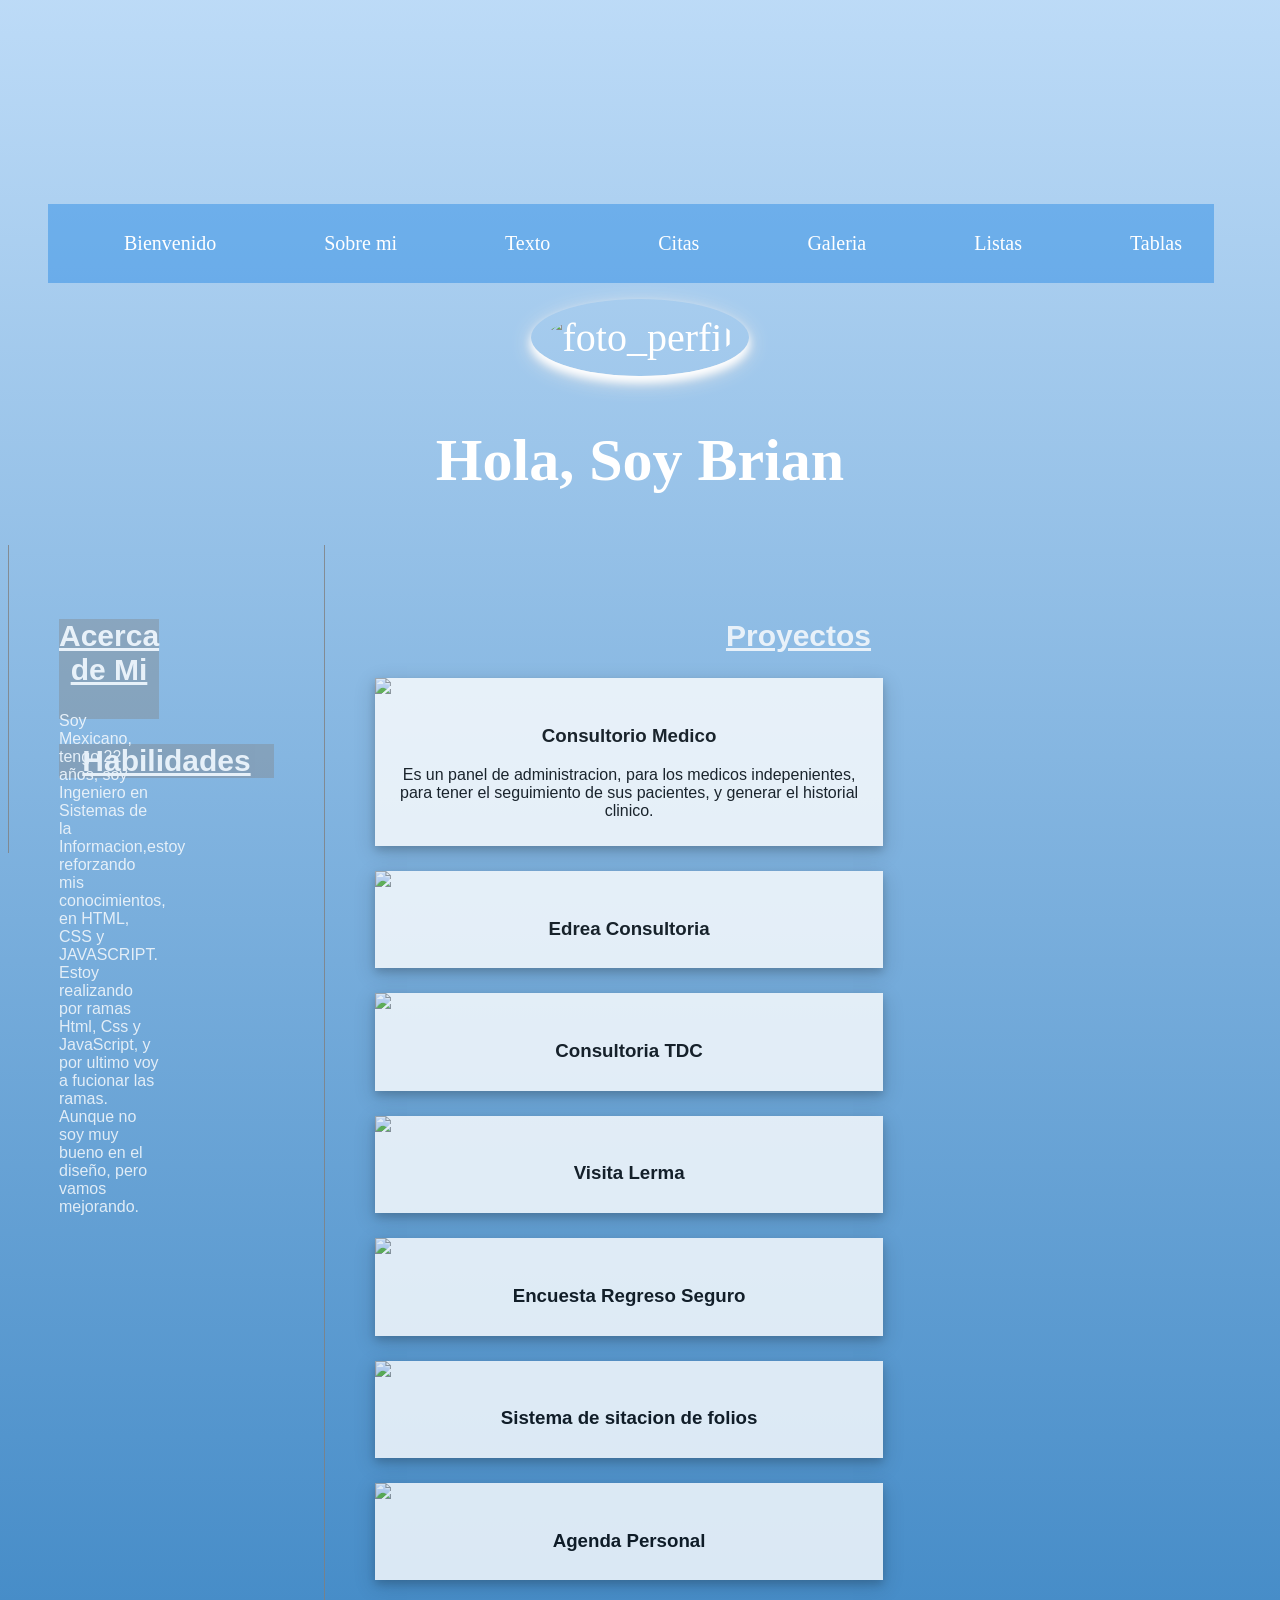
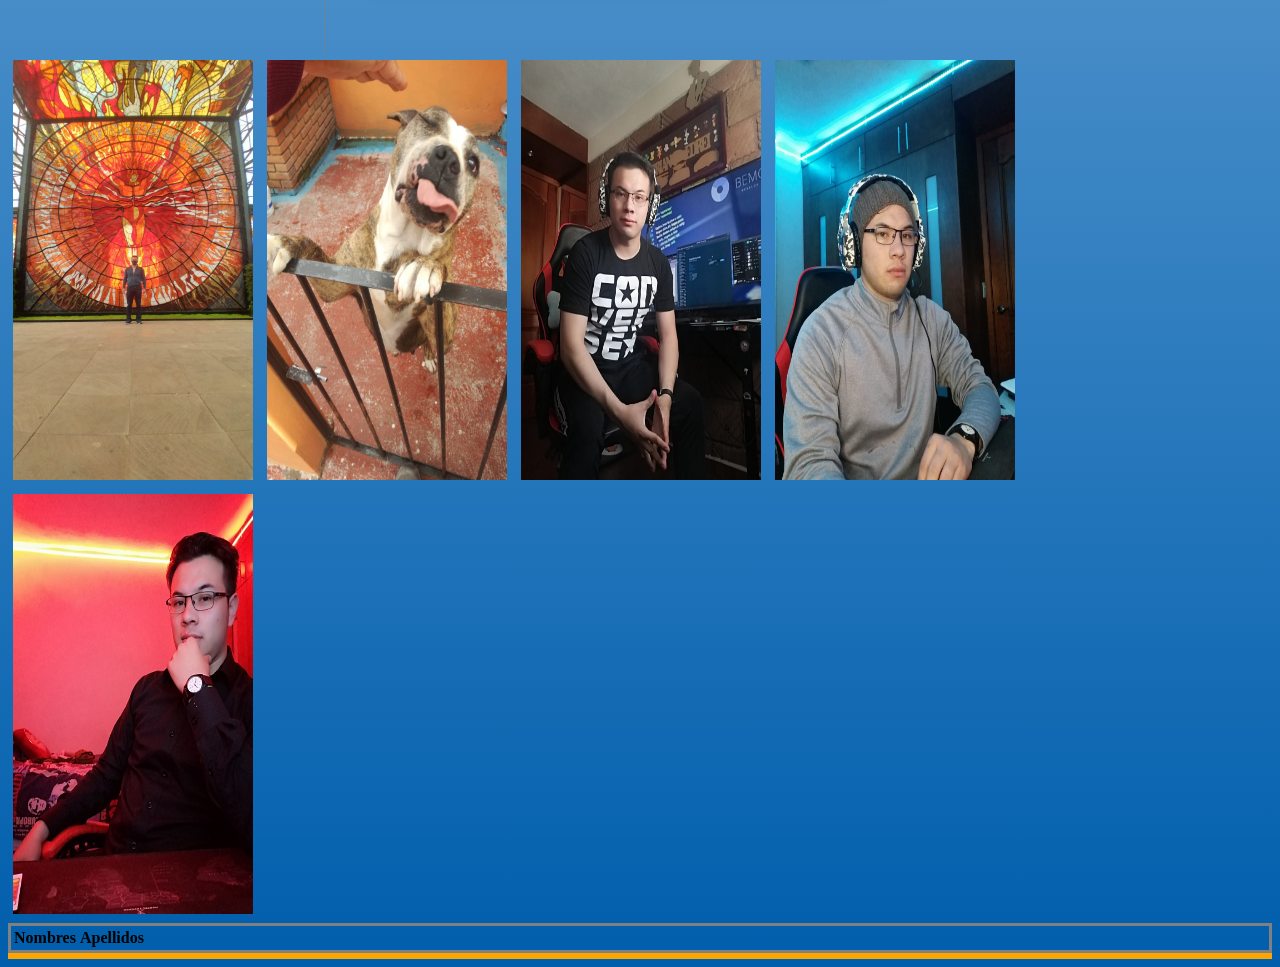
==== index.html @ 8f9a1159 "modificacion de los proyectos por tarjetas" ====
<!DOCTYPE html>
<html lang="en">
<head>
    <meta charset="UTF-8">
    <meta name="keywords" content="HTML,CSS,JAVASCRIPT">
    <meta name="description" content="Es un proyecto, aprendiendo lo basico HTML,CSS,JAVASCRIPT">
    <meta http-equiv="X-UA-Compatible" content="IE=edge">
    <meta name="viewport" content="width=device-width, initial-scale=1.0">
    <link rel="stylesheet" href="estilos.css">
    <title>Inicios</title>
</head>
<body>
    <header>
    </header>
    <nav>
        <ul class="topnav">
            <li id="seccion"><a href="">Bienvenido</a></li>
            <li id="seccion"><a href="">Sobre mi</a></li>
            <li id="seccion"><a href="">Texto</a></li>
            <li id="seccion"><a href="">Citas</a></li>
            <li id="seccion"><a href="">Galeria</a></li>
            <li id="seccion"><a href="">Listas</a></li>
            <li id="seccion"><a href="">Tablas</a></li>
        </ul>
    </nav>
    <section>
        <div id="presentacion">
            <div id="descripcion">
                <img id="foto_perfil"
                src="https://media-exp1.licdn.com/dms/image/D4E35AQFXETCKdfRd-w/profile-framedphoto-shrink_200_200/0/1637902619556?e=1638576000&v=beta&t=1J08J7ufnEj4Ez7zGL5DoGFSr22QAY9MkNNomFeUv2E" 
                alt="foto_perfil">
                <h1>Hola, Soy Brian</h1>
            </div>
        </div>
    </section>
    <article>
        <div id="columnas">
            <div id="col1">
                <div id="acercade">
                    <h2 id="titulo" >Acerca de Mi</h2>
                    <p>
                        Soy Mexicano, tengo 22 años,
                        soy Ingeniero en Sistemas de la Informacion,estoy reforzando
                        mis conocimientos, en HTML, CSS y JAVASCRIPT. <br>
                        Estoy realizando por ramas Html, Css y JavaScript, y por ultimo
                        voy a fucionar las ramas.<br>
                        Aunque no soy muy bueno en el diseño, pero vamos mejorando.
                    </p>
                </div>
                <div id="habilidades">
                    <h2 id="titulo">Habilidades</h2>
                    <p></p>
                </div>
            </div>
            <div id="col2">
                <h2 id="titulo" >Proyectos</h2>
                <div id="proyecto1">
                    <img id="consultorio" src="/img/Diseño sin título.png" alt="consultorio">
                    <div id="resumen">
                        <p>
                            <h3>Consultorio Medico</h3>
                            Es un panel de administracion, para los
                            medicos indepenientes, para tener el seguimiento
                            de sus pacientes, y generar el historial clinico.
                        </p>
                    </div>
                </div>
                <div id="proyecto2">
                    <img id="consultorio" src="/img/Diseño sin título.png" alt="consultorio">
                    <div id="resumen">
                        <h3>Edrea Consultoria</h3>
                    </div>
                </div>
                <div id="proyecto3">
                    <img id="consultorio" src="/img/Diseño sin título.png" alt="consultorio">
                    <div id="resumen">
                        <h3>Consultoria TDC</h3>
                    </div>
                </div>
                <div id="proyecto4">
                    <img id="consultorio" src="/img/Diseño sin título.png" alt="consultorio">
                    <div id="resumen">
                        <h3>Visita Lerma</h3>
                    </div>
                </div>
                <div id="proyecto5">
                    <img id="consultorio" src="/img/Diseño sin título.png" alt="consultorio">
                    <div id="resumen">
                        <h3>Encuesta Regreso Seguro</h3>
                    </div>
                </div>
                <div id="proyecto6">
                    <img id="consultorio" src="/img/Diseño sin título.png" alt="consultorio">
                    <div id="resumen">
                        <h3>Sistema de sitacion de folios</h3>
                    </div>
                </div>
                <div id="proyecto7">
                    <img id="consultorio" src="/img/Diseño sin título.png" alt="consultorio">
                    <div id="resumen">
                        <h3>Agenda Personal</h3>
                    </div>
                </div>
            </div>
        </div>
        <div id="galeria">
            <img id="foto1" src="/img/sol_toluca.jpg" alt="cosmovitral">
            <img id="foto2" src="/img/princes.jpg" alt="princess">
            <img id="foto3" src="/img/motivado.jpg" alt="motivado">
            <img id="foto4" src="/img/jugando.jpg" alt="jugando">
            <img id="foto5" src="/img/admirando.jpg" alt="admirado">
        </div>
    </article>
    <aside>
        <div id="tablas">
            <table>
                <thead>
                    <tr>
                        <th>Nombres</th>
                        <th>Apellidos</th>
                    </tr>
                </thead>
            </table>
        </div>
    </aside>
    <footer>
    </footer>
</body>
</html>
---- estilos.css ----
@media screen and (max-width:600px) {
    ul.topnav li.right,
    ul.topnav li {float: none;}
}

*{
    box-sizing: border-box;
}
body{
    background-image: linear-gradient(to bottom ,rgba(13, 123, 226, 0.274), rgb(0, 94, 172));
}
header{
    padding: 90px;
    background-image: url(/img/Logo_sin_fondo.png);
    background-repeat: no-repeat;
    background-position: center;
}
h2{
    font-size: 50px;
}
/**Inicio del Menu*/
nav{
}
ul{
    overflow: hidden;
}
#seccion,a{
    float: left;
    font-size:20px;
    display: block;
    color: white;
    text-align: center;
    padding: 14px 16px;
    text-decoration: none;
    position: relative;
    padding-left: 38px;
}
#seccion, a:hover{
    background-color:rgba(13, 123, 226, 0.4);
}
/**Fin del menu*/
/**Inicia Contenido*/
    /* Inicio Presentacion */
#foto_perfil{
    border-radius: 100%;
    padding: 15px;
    box-shadow: 0 6px 8px 0 #ffffff, 0 6px 20px 0 rgb(235, 233, 232);
    transition: width 800ms linear;
}
#descripcion{
    text-align: center;
    border-radius: 15px;
    font-size:40px;
    color: white;
}
/*Fin de Presentacion*/
article{
}
#columnas::after{
    content: "";
    clear: both;
    display: table;
}
#col1,#col2,#col3{
    font-family:Arial, Helvetica, sans-serif;
    border-left: 1px solid gray;
    color: white;
    float: left;
    padding: 50px;
    opacity: 80%;
    height:auto;
}
#col1{
    width:25%;
}
#acercade{
    width: 100px;
  height: 100px;
  background: red;
  transition: width 2s, height 4s;
}
#acercade:hover{
    width: 300px;
    height: 300px;
}
#acercade,#habilidades{
    background-color: rgba(128, 128, 128, 0.473);
}
#col2{
    background-color: transparent;
    width:75%;
}
#titulo{
    font-size:30px;
    text-align: center;
    text-decoration-line: underline;
}
#proyecto1,#proyecto2,#proyecto3,#proyecto4,#proyecto5,#proyecto6,#proyecto7{
    
    width:60%;
    background-color: white;
    box-shadow: 0 4px 8px 0 rgba(0, 0, 0, 0.2), 0 6px 20px 0 rgba(0, 0, 0, 0.19);
    margin-bottom: 25px;
}
#consultorio{
    width:100%;
}
#resumen{
    text-align:center;
    padding: 10px 20px;
    color:black;
}
#foto1, #foto2, #foto3, #foto4, #foto5{
    padding-top: 15px;
    height: 430px;
    padding: 5px;
    width:250px;
    left: 50px;
}
aside{
    border: 3px solid gray;
}

footer{
    border: 3px solid orange;
}
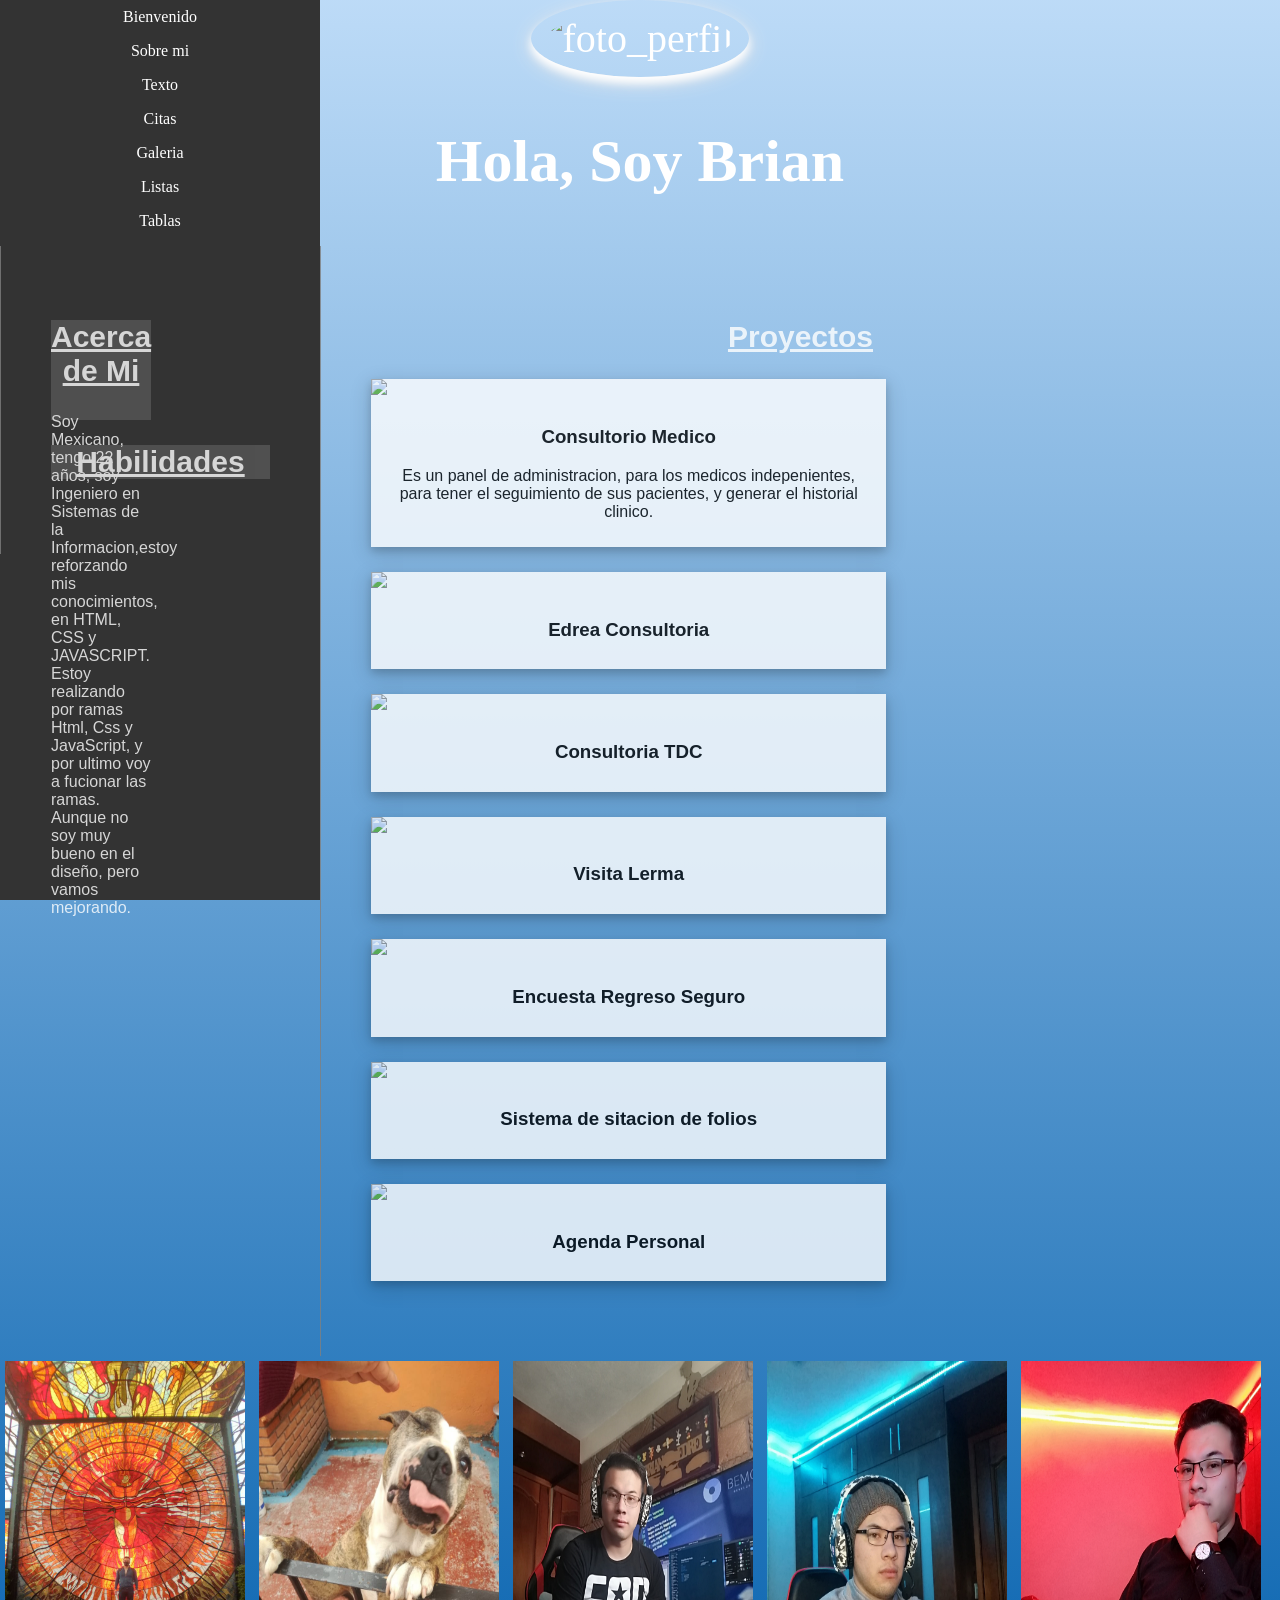
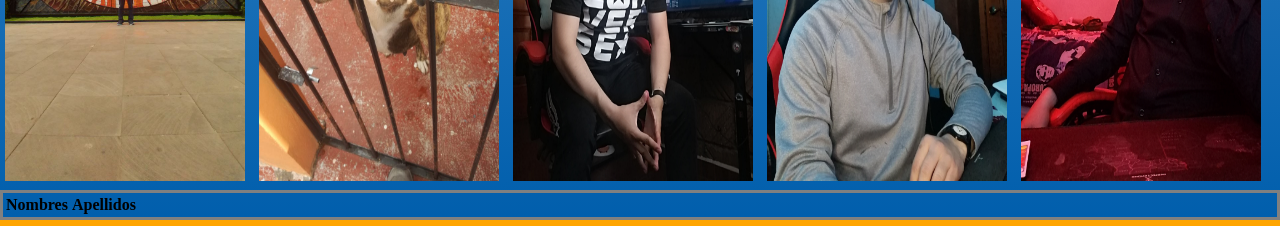
==== commit 23968d07: "completado css" ====
--- a/index.html
+++ b/index.html
@@ -10,10 +10,8 @@
     <title>Inicios</title>
 </head>
 <body>
-    <header>
-    </header>
     <nav>
-        <ul class="topnav">
+        <ul id="menu">
             <li id="seccion"><a href="">Bienvenido</a></li>
             <li id="seccion"><a href="">Sobre mi</a></li>
             <li id="seccion"><a href="">Texto</a></li>
--- a/estilos.css
+++ b/estilos.css
@@ -1,12 +1,8 @@
-@media screen and (max-width:600px) {
-    ul.topnav li.right,
-    ul.topnav li {float: none;}
-}
-
 *{
     box-sizing: border-box;
 }
 body{
+    margin: 0;
     background-image: linear-gradient(to bottom ,rgba(13, 123, 226, 0.274), rgb(0, 94, 172));
 }
 header{
@@ -19,24 +15,49 @@
     font-size: 50px;
 }
 /**Inicio del Menu*/
-nav{
+#menu{
+    list-style-type: none;
+    margin: 0;
+    padding: 0;
+    overflow: auto;
+    width:25%;
+    height: 100%;
+    position: fixed;
+    background-color:#333;
 }
-ul{
-    overflow: hidden;
-}
-#seccion,a{
-    float: left;
-    font-size:20px;
+
+#menu li a{
     display: block;
     color: white;
     text-align: center;
-    padding: 14px 16px;
+    padding: 8px 16px;
     text-decoration: none;
-    position: relative;
-    padding-left: 38px;
 }
-#seccion, a:hover{
-    background-color:rgba(13, 123, 226, 0.4);
+#menu li a:hover{
+    background-color: #111;
+}
+section article aside footer{
+    margin-left: 25%;
+    padding: 1px 16px;
+    height:1000px;
+}
+@media screen and (max-width:900px) {
+    #menu{
+        width:100%;
+        height:auto;
+        position: relative;
+    }
+    #menu li a{
+        float: left;
+        padding:15px;
+    }
+    section article aside footer{margin-left:0;}
+}
+@media  screen and (max-width:400px){
+    #menu li a{
+        text-align: center;
+        float:none;
+    }
 }
 /**Fin del menu*/
 /**Inicia Contenido*/
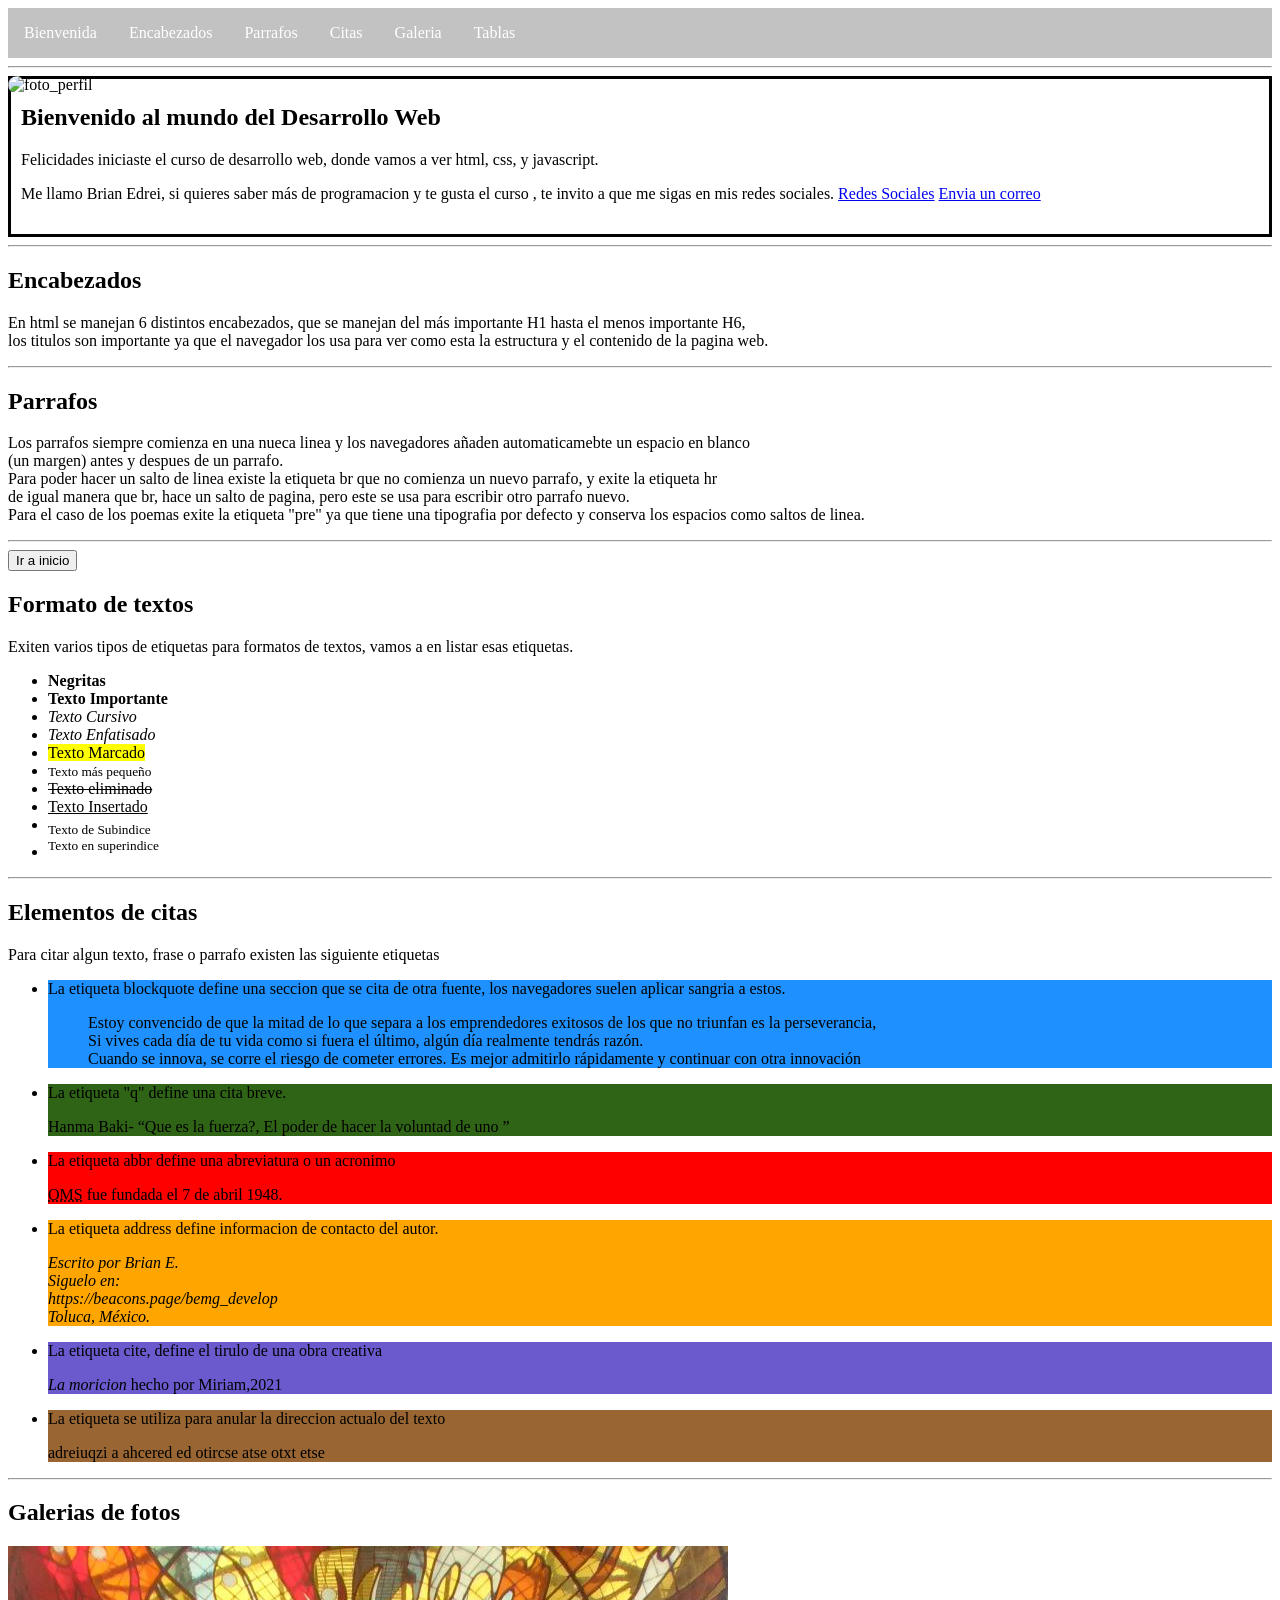
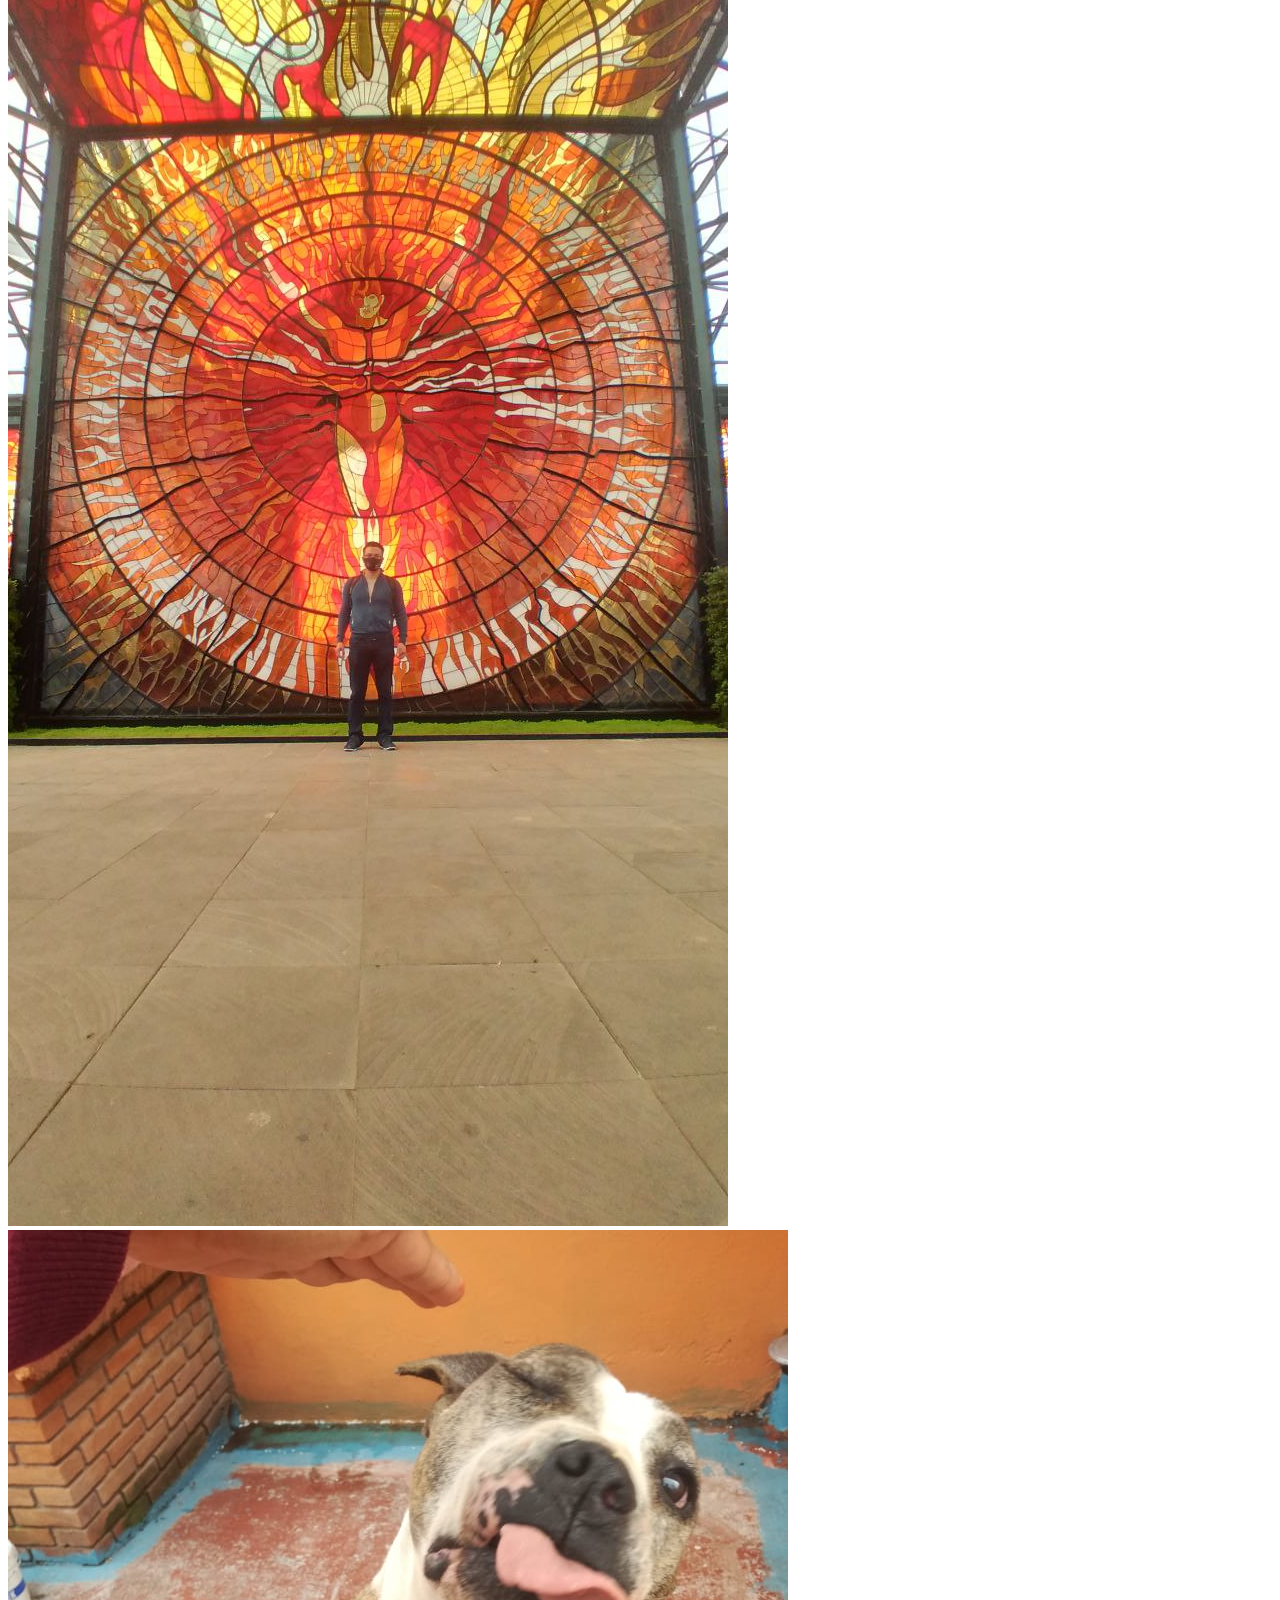
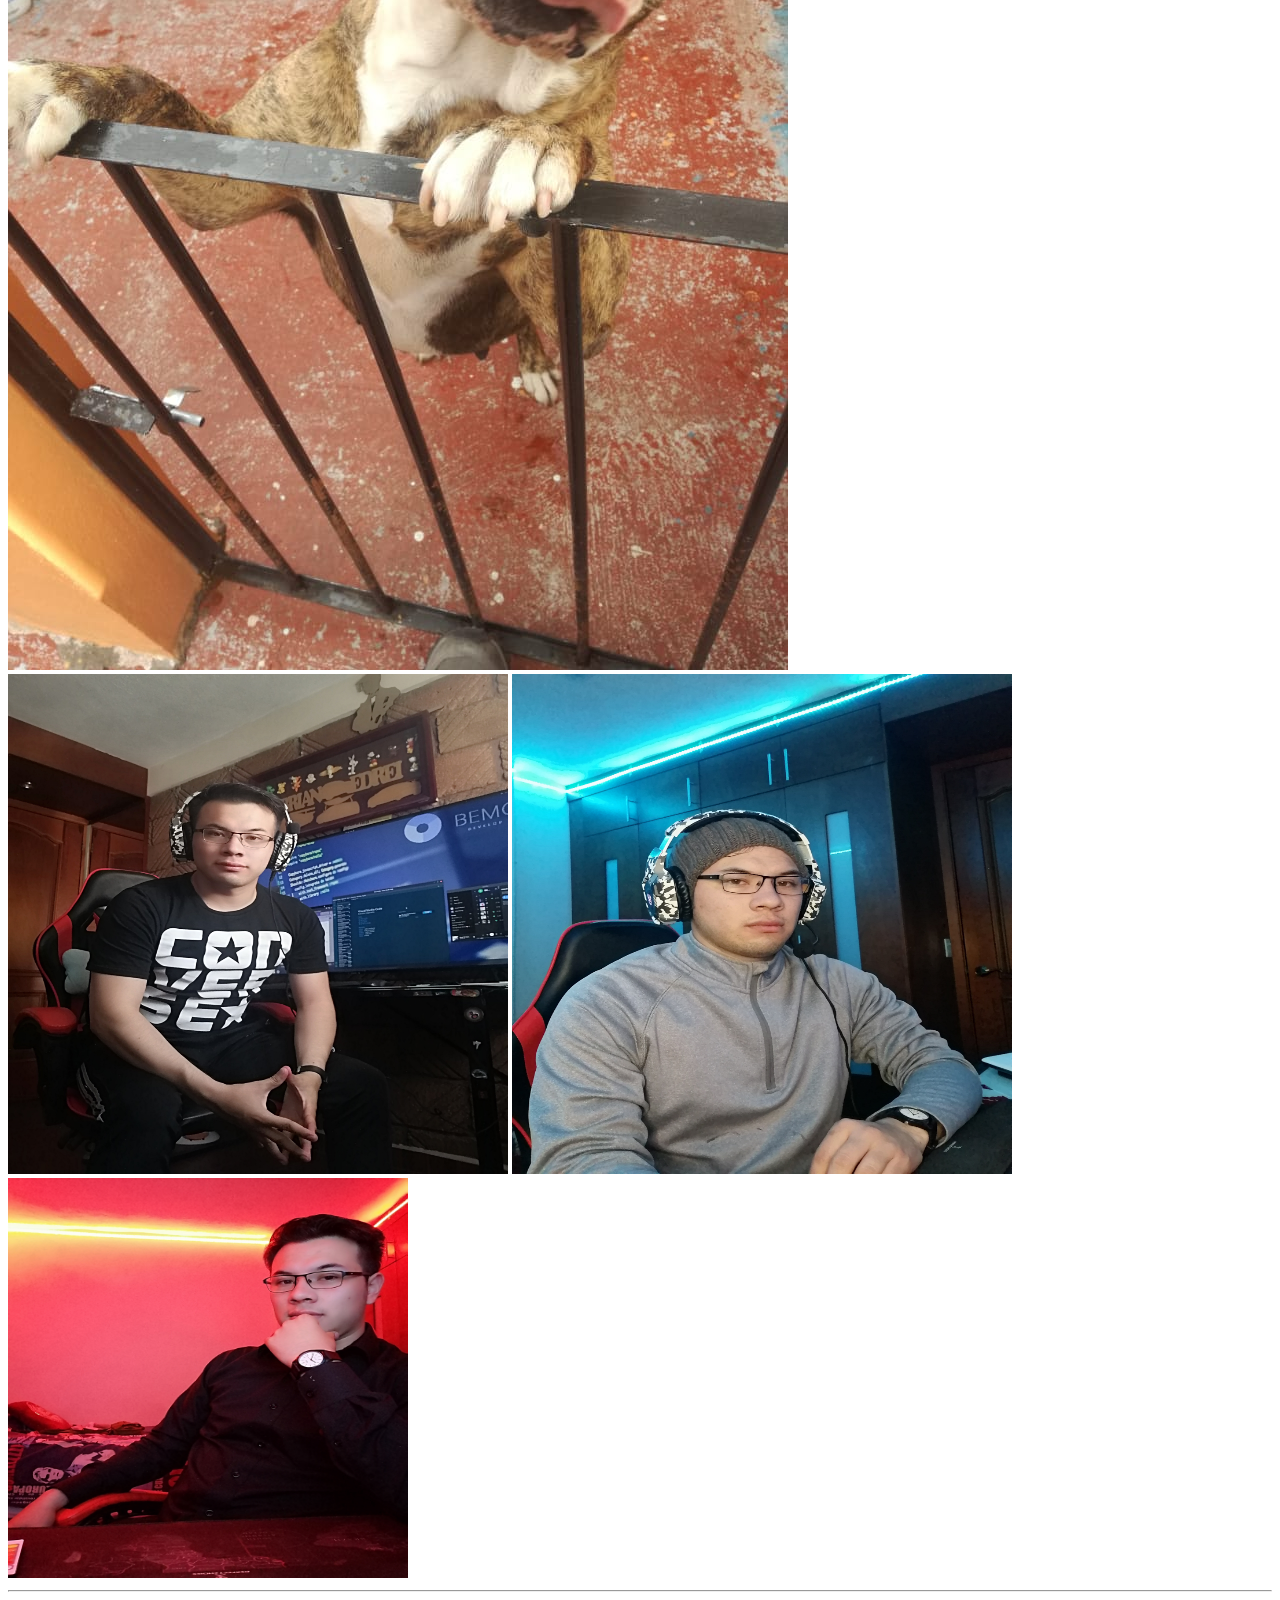
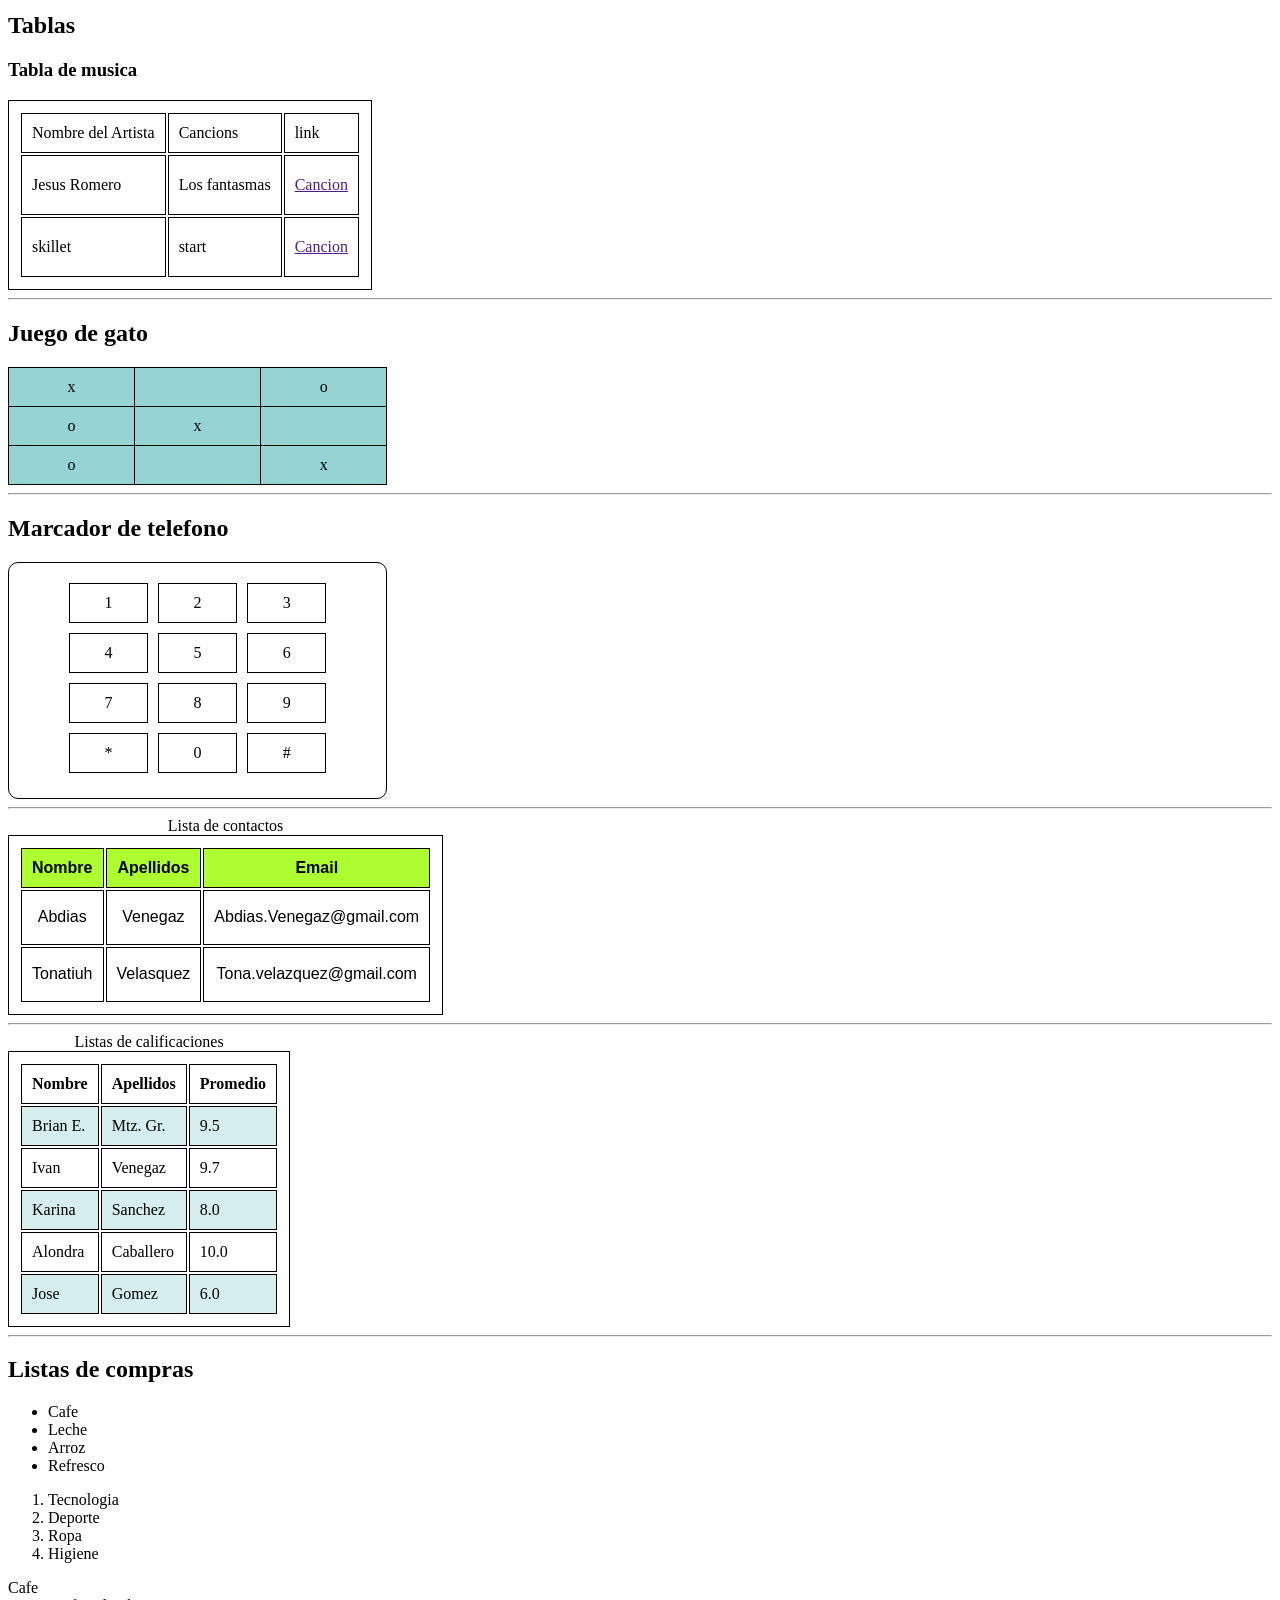
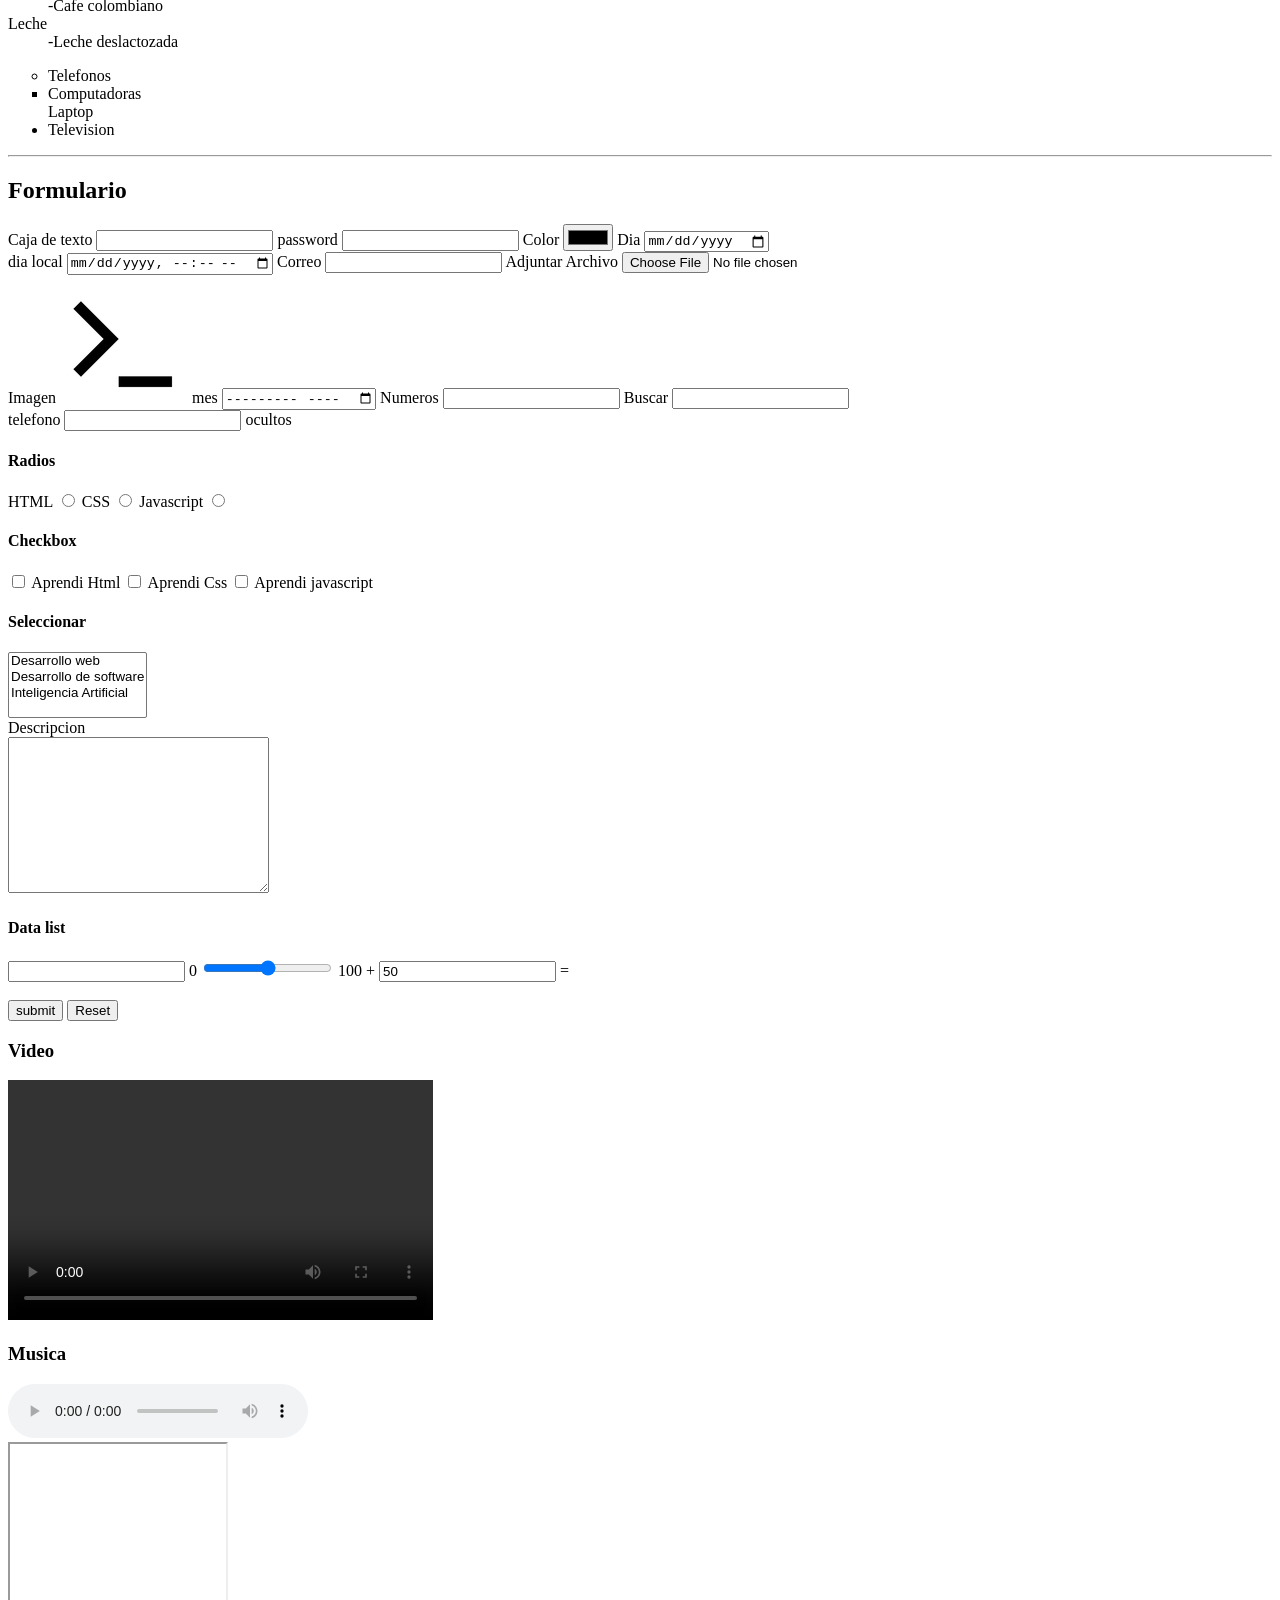
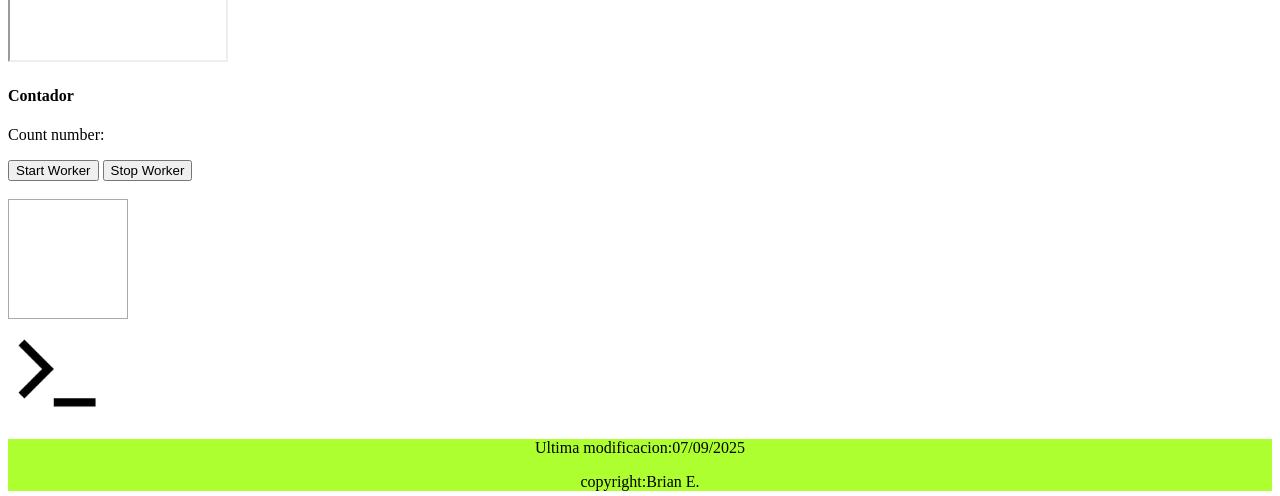
==== commit 316bae82: "prueba  de un nuevo comando  'git add -p' que lo que te hace es ir archivo por archivo que se modifi" ====
--- a/index.html
+++ b/index.html
@@ -1,127 +1,425 @@
 <!DOCTYPE html>
-<html lang="en">
+<html lang="es">
 <head>
     <meta charset="UTF-8">
-    <meta name="keywords" content="HTML,CSS,JAVASCRIPT">
-    <meta name="description" content="Es un proyecto, aprendiendo lo basico HTML,CSS,JAVASCRIPT">
+    <meta name="keywords" content="HTML, CSS, JAVASCRIPT, DESARROLLO WEB">
+    <meta name="description" content="Pagina Hecha usando w3school">
+    <meta name="author" content="Brian Edrei">
     <meta http-equiv="X-UA-Compatible" content="IE=edge">
     <meta name="viewport" content="width=device-width, initial-scale=1.0">
+    <link rel="icon" href="/img/terminal.ico">
     <link rel="stylesheet" href="estilos.css">
-    <title>Inicios</title>
+    <title>Tutorial de html</title>
+    <script>
+        function allowDrop(ev) {
+            ev.preventDefault();
+        }
+        function drag(ev) {
+            ev.dataTransfer.setData("text",ev.target.id);
+        }
+        function drop(ev) {
+            ev.preventDefault();
+            var data = ev.dataTransfer.getData("text");
+            ev.target.appendChild(document.getElementById(data))
+        }
+        var w;
+
+        function startWorker() {
+            if (typeof(Worker) !== "undefined") {
+                if (typeof(w) == "undefined") {
+                    w = new Worker("demo_worker.js");
+                }
+                w.onmessage = function (event) {
+                    document.getElementById("result").innerHTML = event.data;
+                };
+            }else{
+                document.getElementById("result").innerHTML = "Sorry! No web Worker support.";
+            }
+        }
+        function stopWorker(){
+            w.terminate();
+            w = undefined;
+        }
+    </script>
 </head>
 <body>
-    <nav>
-        <ul id="menu">
-            <li id="seccion"><a href="">Bienvenido</a></li>
-            <li id="seccion"><a href="">Sobre mi</a></li>
-            <li id="seccion"><a href="">Texto</a></li>
-            <li id="seccion"><a href="">Citas</a></li>
-            <li id="seccion"><a href="">Galeria</a></li>
-            <li id="seccion"><a href="">Listas</a></li>
-            <li id="seccion"><a href="">Tablas</a></li>
-        </ul>
-    </nav>
-    <section>
-        <div id="presentacion">
-            <div id="descripcion">
-                <img id="foto_perfil"
-                src="https://media-exp1.licdn.com/dms/image/D4E35AQFXETCKdfRd-w/profile-framedphoto-shrink_200_200/0/1637902619556?e=1638576000&v=beta&t=1J08J7ufnEj4Ez7zGL5DoGFSr22QAY9MkNNomFeUv2E" 
-                alt="foto_perfil">
-                <h1>Hola, Soy Brian</h1>
-            </div>
+    <header>
+        <nav>
+            <ul id="menu">
+                <li id="seccion"><a href="#bienvenida">Bienvenida</a></li>
+                <li id="seccion"><a href="#encabezado">Encabezados</a></li>
+                <li id="seccion"><a href="#parrafos">Parrafos</a></li>
+                <li id="seccion"><a href="#citas">Citas</a></li>
+                <li id="seccion"><a href="#galeria">Galeria</a></li>
+                <li id="seccion"><a href="#tablas">Tablas</a></li>
+            </ul>
+        </nav>
+        <hr>
+    </header>
+    <section id="presentacion">
+            <img src="https://media-exp1.licdn.com/dms/image/D4E35AQFXETCKdfRd-w/profile-framedphoto-shrink_200_200/0/1637902619556?e=1638064800&v=beta&t=4IVappPDAX8hZh-CXdLgr5EFEl3AzjaP7LD_GEKARz0"
+            alt="foto_perfil" id="foto_perfil">
+        <div id="sobreMi">
+            <h1 id="bienvenida">Bienvenido al mundo del Desarrollo Web</h1>
+            <p>
+                Felicidades iniciaste el curso de desarrollo web, donde vamos a ver html, css, y javascript.
+            </p>
+            <p>
+                Me llamo Brian Edrei, si quieres saber más de programacion y te gusta el curso , te invito a
+                que me sigas en mis redes sociales. <a href="https://beacons.page/bemg_develop">Redes Sociales</a>
+                <a href="mailto:al221711721@gmail.com" target="_blank">Envia un correo</a>
+            </p>
         </div>
+        <hr>
     </section>
-    <article>
-        <div id="columnas">
-            <div id="col1">
-                <div id="acercade">
-                    <h2 id="titulo" >Acerca de Mi</h2>
-                    <p>
-                        Soy Mexicano, tengo 22 años,
-                        soy Ingeniero en Sistemas de la Informacion,estoy reforzando
-                        mis conocimientos, en HTML, CSS y JAVASCRIPT. <br>
-                        Estoy realizando por ramas Html, Css y JavaScript, y por ultimo
-                        voy a fucionar las ramas.<br>
-                        Aunque no soy muy bueno en el diseño, pero vamos mejorando.
-                    </p>
-                </div>
-                <div id="habilidades">
-                    <h2 id="titulo">Habilidades</h2>
-                    <p></p>
-                </div>
-            </div>
-            <div id="col2">
-                <h2 id="titulo" >Proyectos</h2>
-                <div id="proyecto1">
-                    <img id="consultorio" src="/img/Diseño sin título.png" alt="consultorio">
-                    <div id="resumen">
-                        <p>
-                            <h3>Consultorio Medico</h3>
-                            Es un panel de administracion, para los
-                            medicos indepenientes, para tener el seguimiento
-                            de sus pacientes, y generar el historial clinico.
-                        </p>
-                    </div>
-                </div>
-                <div id="proyecto2">
-                    <img id="consultorio" src="/img/Diseño sin título.png" alt="consultorio">
-                    <div id="resumen">
-                        <h3>Edrea Consultoria</h3>
-                    </div>
-                </div>
-                <div id="proyecto3">
-                    <img id="consultorio" src="/img/Diseño sin título.png" alt="consultorio">
-                    <div id="resumen">
-                        <h3>Consultoria TDC</h3>
-                    </div>
-                </div>
-                <div id="proyecto4">
-                    <img id="consultorio" src="/img/Diseño sin título.png" alt="consultorio">
-                    <div id="resumen">
-                        <h3>Visita Lerma</h3>
-                    </div>
-                </div>
-                <div id="proyecto5">
-                    <img id="consultorio" src="/img/Diseño sin título.png" alt="consultorio">
-                    <div id="resumen">
-                        <h3>Encuesta Regreso Seguro</h3>
-                    </div>
-                </div>
-                <div id="proyecto6">
-                    <img id="consultorio" src="/img/Diseño sin título.png" alt="consultorio">
-                    <div id="resumen">
-                        <h3>Sistema de sitacion de folios</h3>
-                    </div>
-                </div>
-                <div id="proyecto7">
-                    <img id="consultorio" src="/img/Diseño sin título.png" alt="consultorio">
-                    <div id="resumen">
-                        <h3>Agenda Personal</h3>
-                    </div>
-                </div>
-            </div>
+    <section id="">
+        <h2 id="encabezado">Encabezados</h2>
+        <p>
+            En html se manejan 6 distintos encabezados, que se manejan del más importante H1 hasta el menos importante H6,<br>
+            los titulos son importante ya que el navegador los usa para ver como esta la estructura y el contenido de la pagina web.
+        </p>
+        <hr>
+        <h2 id="parrafos">Parrafos</h2>
+        <p>
+            Los parrafos siempre comienza en una nueca linea y los navegadores añaden automaticamebte un espacio en blanco <br>
+            (un margen) antes y despues de un parrafo. <br>
+            Para poder hacer un salto de linea existe la etiqueta br  que no comienza un nuevo parrafo, y exite la etiqueta hr <br>
+            de igual manera que br, hace un salto de pagina, pero este se usa para escribir otro parrafo nuevo. <br>
+            Para el caso de los poemas exite la etiqueta "pre" ya que tiene una tipografia por defecto y conserva los espacios como
+            saltos de linea.
+        </p>
+        <hr>
+        <a href=""><button>Ir a inicio</button></a>
+    </section>
+    <h2 id="formatos">Formato de textos</h2>
+    <p>Exiten varios tipos de etiquetas para formatos de textos, vamos a en listar esas etiquetas.</p>
+    <ul>
+        <li>
+            <b>Negritas</b>
+        </li>
+        <li>
+            <strong>Texto Importante</strong>
+        </li>
+        <li>
+            <i>Texto Cursivo</i>
+        </li>
+        <li>
+            <em>Texto Enfatisado</em>
+        </li>
+        <li>
+            <mark>Texto Marcado</mark>
+        </li>
+        <li>
+            <small>Texto más pequeño</small>
+        </li>
+        <li>
+            <del>Texto eliminado </del>
+        </li>
+        <li>
+            <ins>Texto Insertado</ins>
+        </li>
+        <li>
+            <sub>Texto de Subindice</sub>
+        </li>
+        <li>
+            <sup>Texto en superindice</sup>
+        </li>
+    </ul>
+    <hr>
+    <h2 id="citas">Elementos de citas</h2>
+        <p>Para citar algun texto, frase o parrafo existen las siguiente etiquetas</p>
+    <ul>
+        <li style="background-color: dodgerblue;">
+            <p>La etiqueta blockquote define una seccion que se cita de otra fuente, los navegadores suelen aplicar sangria a estos.</p>
+            <blockquote cite="https://www.universia.net/mx/actualidad/empleo/10-frases-inspiradoras-steve-jobs-1132052.html">
+                Estoy convencido de que la mitad de lo que separa a los emprendedores exitosos de los que no triunfan es la perseverancia,<br>
+                Si vives cada día de tu vida como si fuera el último, algún día realmente tendrás razón. <br>
+                Cuando se innova, se corre el riesgo de cometer errores. Es mejor admitirlo rápidamente y continuar con otra innovación
+            </blockquote>
+        </li>
+        <li style="background-color: rgb(47, 99, 22);">
+            <p>
+                La etiqueta "q" define una cita breve.
+            </p>
+            <p>
+                Hanma Baki-
+                <q>Que es la fuerza?, El poder de hacer la voluntad de uno
+                </q>
+            </p>
+        </li>
+        <li style="background-color: rgb(255, 0, 0);">
+            <p>La etiqueta abbr define una abreviatura o un acronimo</p>
+            <p><abbr title="Organizacion Mundial de la Salud">OMS</abbr> fue fundada el 7 de abril 1948.</p>
+        </li>
+        <li style="background-color:#ffa500;">
+            <p>La etiqueta address define informacion de contacto del autor.</p>
+            <address>
+                Escrito por Brian E.<br>
+                Siguelo en: <br>
+                https://beacons.page/bemg_develop<br>
+                Toluca, México.
+            </address>
+        </li>
+        <li style="background-color: #6a5acd;">
+            <p>La etiqueta cite, define el tirulo de una obra creativa</p>
+            <p>
+                <cite>La  moricion</cite> hecho por Miriam,2021
+            </p>
+        </li>
+        <li style="background-color: hsl(750, 50%, 40%);" >
+            <p>La etiqueta se utiliza para anular la direccion actualo del texto</p>
+            <bdo dir="rtl">este txto esta escrito de derecha a izquierda</bdo>
+        </li>
+    </ul>
+    <hr>
+    <h2 id="galeria">Galerias de fotos</h2>
+    <img src="/img/sol_toluca.jpg" alt="cosmovitral">
+    <img src="/img/princes.jpg" alt="princess">
+    <img src="/img/motivado.jpg" alt="motivado" style="width:500px; height:500px;">
+    <img src="/img/jugando.jpg" alt="jugando" width="500" height="500">
+    <img id="admirando" src="/img/admirando.jpg" alt="admirando" >
+    <hr>
+    <h2 id="tablas">Tablas</h2>
+        <h3>Tabla de musica</h3>
+        <table>
+            <thead>
+                <tr>
+                    <td>Nombre del Artista</td>
+                    <td>Cancions</td>
+                    <td>link</td>
+                </tr>
+            </thead>
+            <tbody>
+                <tr id="datos">
+                    <td>Jesus Romero</td>
+                    <td>Los fantasmas</td>
+                    <td><a href="">Cancion</a></td>
+                </tr>
+                <tr id="datos">
+                    <td>skillet</td>
+                    <td>start</td>
+                    <td><a href="">Cancion</a></td>
+                </tr>
+            </tbody>
+        </table>
+    <hr>
+    <h2>Juego de gato</h2>
+    <table id="gato" width="30%">
+        <tr id="circulo" width="20%">
+            <td>x</td>
+            <td></td>
+            <td>o</td>
+        </tr>
+        <tr id="circulo">
+            <td>o</td>
+            <td>x</td>
+            <td></td>
+        </tr>
+        <tr id="circulo">
+            <td>o</td>
+            <td></td>
+            <td>x</td>
+        </tr>
+    </table>
+    <hr>
+    <h2>Marcador de telefono</h2>
+    <table id="marcador">
+        <tr id="numeros">
+            <td>1</td>
+            <td>2</td>
+            <td>3</td>
+        </tr>
+        <tr id="numeros">
+            <td>4</td>
+            <td>5</td>
+            <td>6</td>
+        </tr>
+        <tr id="numeros">
+            <td>7</td>
+            <td>8</td>
+            <td>9</td>
+        </tr>
+        <tr id="numeros">
+            <td>*</td>
+            <td>0</td>
+            <td>#</td>
+        </tr>
+    </table>
+    <hr>
+    <table>
+        <caption>Lista de contactos</caption>
+        <tr id="titulos">
+            <th>Nombre</th>
+            <th>Apellidos</th>
+            <th>Email</th>
+        </tr>
+        <tr id="nombres">
+            <td>Abdias</td>
+            <td>Venegaz</td>
+            <td>Abdias.Venegaz@gmail.com</td>
+        </tr>
+        <tr id="nombres">
+            <td>Tonatiuh</td>
+            <td>Velasquez</td>
+            <td>Tona.velazquez@gmail.com</td>
+        </tr>
+    </table>
+    <hr>
+    <table>
+        <caption>Listas de calificaciones</caption>
+        <tr>
+            <th>Nombre</th>
+            <th>Apellidos</th>
+            <th>Promedio</th>
+        </tr>
+        <tr id="alumnos">
+            <td>Brian E.</td>
+            <td>Mtz. Gr.</td>
+            <td>9.5</td>
+        </tr>
+        <tr id="alumnos">
+            <td>Ivan</td>
+            <td>Venegaz</td>
+            <td>9.7</td>
+        </tr>
+        <tr id="alumnos">
+            <td>Karina</td>
+            <td>Sanchez</td>
+            <td>8.0</td>
+        </tr>
+        <tr id="alumnos">
+            <td>Alondra</td>
+            <td>Caballero</td>
+            <td>10.0</td>
+        </tr>
+        <tr id="alumnos">
+            <td>Jose</td>
+            <td>Gomez</td>
+            <td>6.0</td>
+        </tr>
+    </table>
+    <hr>
+    <h2>Listas de compras</h2>
+    <ul>
+        <li>Cafe</li>
+        <li>Leche</li>
+        <li>Arroz</li>
+        <li>Refresco</li>
+    </ul>
+    <ol>
+        <li>Tecnologia</li>
+        <li>Deporte</li>
+        <li>Ropa</li>
+        <li>Higiene</li>
+    </ol>
+    <dl>
+        <dt>Cafe</dt>
+        <dd> -Cafe colombiano</dd>
+        <dt>Leche</dt>
+        <dd> -Leche deslactozada</dd>
+    </dl>
+    <ul>
+        <li style="list-style-type: circle;">Telefonos</li>
+        <li style="list-style-type: square;">Computadoras</li>
+        <li style="list-style-type: none;">Laptop</li>
+        <li>Television</li>
+    </ul>
+    <hr>
+        <h2>Formulario</h2>
+        <form action="">
+            <label for="texto">Caja de texto</label>
+            <input  id="texto" type="text" autocomplete="on">
+            <label for="password">password</label>
+            <input type="password"  id="password">
+            <label for="color">Color</label>
+            <input type="color" id="color">
+            <label for="dia">Dia</label>
+            <input type="date" id="dia"><br>
+            <label for="dia_local">dia local</label>
+            <input type="datetime-local" id="dia_local">
+            <label for="email">Correo</label>
+            <input type="email" id="email">
+            <label for="file">Adjuntar Archivo</label>
+            <input type="file" id="file"><br>
+            <label for="imagen">Imagen</label>
+            <input type="image" src="/img/terminal.ico" alt="">
+            <label for="mes">mes</label>
+            <input type="month" id="mes">
+            <label for="number">Numeros</label>
+            <input type="number" id="number">
+            <label for="busca">Buscar</label>
+            <input type="search" id="busca"><br>
+            <label for="tel">telefono</label>
+            <input type="tel" id="tel">
+            <label for="hide">ocultos</label>
+            <input type="hidden" id="hidden">
+            <h4>Radios</h4>
+            <label for="html">HTML</label>
+            <input id="html" type="radio">
+            <label for="css">CSS</label>
+            <input id="css" type="radio">
+            <label for="javascript">Javascript</label>
+            <input id="javascript" type="radio">
+            <h4>Checkbox</h4>
+            <input type="checkbox" id="Aphtml">
+            <label for="Aphtml">Aprendi Html</label>
+            <input type="checkbox" id="Apcss">
+            <label for="Apcss">Aprendi Css</label>
+            <input type="checkbox" id="Apjavascript">
+            <label for="Apjavascript">Aprendi javascript </label><br>
+            <h4 for="trabajo">Seleccionar</h4>
+            <select id="trabajo" multiple>
+                <option>Desarrollo web</option>
+                <option>Desarrollo de software</option>
+                <option>Inteligencia Artificial</option>
+            </select><br>
+            <label for="descripcion">Descripcion</label><br>
+            <textarea id="descripcion" cols="30" rows="10"></textarea><br>
+            <h4>Data list</h4>
+            <input list="browsers" name="browser">
+            <datalist id="browsers">
+                <option value="Internet Explorer">
+                <option value="Firefox">
+                <option value="Chrome">
+                <option value="Opera">
+                <option value="Safari">
+            </datalist>
+            0
+            <input type="range" name="a" id="a" value="50">
+            100 +
+            <input type="number" name="b" id="b" value="50">
+            =
+            <output name="x" for="a b"></output>
+            <br><br>
+            <input type="submit" value="submit">
+            <input type="reset">
+        </form>
+        <div id="multimedia">
+            <h3>Video</h3>
+            <video width="425"height="240" controls>
+                <source src="/video/bienvenido.mp4" type="video/mp4">
+            </video><br>
+            <h3>Musica</h3>
+            <audio controls>
+                <source src="/audio/Eminem Ft. T.I. - That's All She Wrote (feat. Eminem) (www.setbeat.com).mp3" type=audio/mp3>
+            </audio><br>
+            <iframe width="220" height="220"
+            src="https://www.youtube.com/watch?v=GpEGZVhvcTI"></iframe>
         </div>
-        <div id="galeria">
-            <img id="foto1" src="/img/sol_toluca.jpg" alt="cosmovitral">
-            <img id="foto2" src="/img/princes.jpg" alt="princess">
-            <img id="foto3" src="/img/motivado.jpg" alt="motivado">
-            <img id="foto4" src="/img/jugando.jpg" alt="jugando">
-            <img id="foto5" src="/img/admirando.jpg" alt="admirado">
+        <div id="Contador">
+            <h4>Contador</h4>
+            <p>Count number: <output id="result"></output></p>
+            <button onclick="startWorker()">Start Worker</button>
+            <button onclick="stopWorker()">Stop Worker</button>
+        </div><br>
+        <div>
+            <div id="div1" ondrop="drop(event)" ondragover="allowDrop(event)"></div>
+            <img src="/img/terminal.ico" id="drag1" draggable="true"
+            ondragstart="drag(event)" width="100" height="100"></img>
         </div>
-    </article>
-    <aside>
-        <div id="tablas">
-            <table>
-                <thead>
-                    <tr>
-                        <th>Nombres</th>
-                        <th>Apellidos</th>
-                    </tr>
-                </thead>
-            </table>
-        </div>
-    </aside>
     <footer>
+	<p>Ultima modificacion:07/09/2025</p>
+        copyright:Brian E.
     </footer>
 </body>
-</html>+</html>
--- a/estilos.css
+++ b/estilos.css
@@ -1,147 +1,96 @@
+@media (max-with: 600px) {
+    section{
+        -webkit-flex-direction: column;
+        flex-direction: column;
+    }
+}
 *{
     box-sizing: border-box;
 }
-body{
-    margin: 0;
-    background-image: linear-gradient(to bottom ,rgba(13, 123, 226, 0.274), rgb(0, 94, 172));
-}
-header{
-    padding: 90px;
-    background-image: url(/img/Logo_sin_fondo.png);
-    background-repeat: no-repeat;
-    background-position: center;
-}
-h2{
-    font-size: 50px;
-}
-/**Inicio del Menu*/
 #menu{
-    list-style-type: none;
+    list-style: none;
     margin: 0;
     padding: 0;
-    overflow: auto;
-    width:25%;
-    height: 100%;
-    position: fixed;
-    background-color:#333;
+    overflow: hidden;
+    background-color:#6666;
 }
-
-#menu li a{
+#seccion{
+    float:left;
+}
+#seccion a{
     display: block;
     color: white;
     text-align: center;
-    padding: 8px 16px;
+    padding:16px;
     text-decoration: none;
 }
-#menu li a:hover{
-    background-color: #111;
+#seccion a:hover{
+    background-color: greenyellow;
 }
-section article aside footer{
-    margin-left: 25%;
-    padding: 1px 16px;
-    height:1000px;
+#foto_perfil{
+    width:170px;
+    border-radius: 100px;
+    float:left;
 }
-@media screen and (max-width:900px) {
-    #menu{
-        width:100%;
-        height:auto;
-        position: relative;
-    }
-    #menu li a{
-        float: left;
-        padding:15px;
-    }
-    section article aside footer{margin-left:0;}
+#sobreMi{
+    border: 3px solid black;
+    padding-top: 5px;
+    padding-bottom: 15px;
+    padding-left: 10px;
+    padding-right: 20px;
 }
-@media  screen and (max-width:400px){
-    #menu li a{
-        text-align: center;
-        float:none;
-    }
+#admirando{
+    width: 400px;
+    height: 400px;
 }
-/**Fin del menu*/
-/**Inicia Contenido*/
-    /* Inicio Presentacion */
-#foto_perfil{
-    border-radius: 100%;
-    padding: 15px;
-    box-shadow: 0 6px 8px 0 #ffffff, 0 6px 20px 0 rgb(235, 233, 232);
-    transition: width 800ms linear;
+table,th,td{
+    border:1px solid black;
+    padding:10px;
 }
-#descripcion{
+#datos{
+    height:60px
+}
+#gato{
+    border: 1px solid black;
+    border-collapse: collapse;
+}
+#circulo{
+    background-color: #96D4D4;
     text-align: center;
-    border-radius: 15px;
-    font-size:40px;
-    color: white;
 }
-/*Fin de Presentacion*/
-article{
+#marcador,#numeros{
+    border: 1px solid black;
+    border-radius: 10px;
+    width: 30%;
+    height: 20%;
+    text-align:center;
+    padding-top:10px;
+    padding-bottom:15px;
+    padding-left: 50px;
+    padding-right:50px;
+    border-spacing: 10px;
 }
-#columnas::after{
-    content: "";
-    clear: both;
-    display: table;
+#titulos{
+    border: 1px solid black;
+    font-family: Verdana, Geneva, Tahoma, sans-serif;
+    background-color: greenyellow;
 }
-#col1,#col2,#col3{
-    font-family:Arial, Helvetica, sans-serif;
-    border-left: 1px solid gray;
-    color: white;
-    float: left;
-    padding: 50px;
-    opacity: 80%;
-    height:auto;
+#nombres{
+    font-family:'Lucida Sans', 'Lucida Sans Regular', 'Lucida Grande', 'Lucida Sans Unicode', Geneva, Verdana, sans-serif;
+    width: 55px;
+    height: 55px;
+    text-align: center;
 }
-#col1{
-    width:25%;
+#alumnos:nth-child(even){
+    background-color:#D6EEEE;
 }
-#acercade{
-    width: 100px;
-  height: 100px;
-  background: red;
-  transition: width 2s, height 4s;
+#div1{
+    width: 120px;
+    height: 120px;
+    padding:10px;
+    border:1px solid #aaaaaa
 }
-#acercade:hover{
-    width: 300px;
-    height: 300px;
+footer{
+    background-color:greenyellow;
+    text-align:center;
 }
-#acercade,#habilidades{
-    background-color: rgba(128, 128, 128, 0.473);
-}
-#col2{
-    background-color: transparent;
-    width:75%;
-}
-#titulo{
-    font-size:30px;
-    text-align: center;
-    text-decoration-line: underline;
-}
-#proyecto1,#proyecto2,#proyecto3,#proyecto4,#proyecto5,#proyecto6,#proyecto7{
-    
-    width:60%;
-    background-color: white;
-    box-shadow: 0 4px 8px 0 rgba(0, 0, 0, 0.2), 0 6px 20px 0 rgba(0, 0, 0, 0.19);
-    margin-bottom: 25px;
-}
-#consultorio{
-    width:100%;
-}
-#resumen{
-    text-align:center;
-    padding: 10px 20px;
-    color:black;
-}
-#foto1, #foto2, #foto3, #foto4, #foto5{
-    padding-top: 15px;
-    height: 430px;
-    padding: 5px;
-    width:250px;
-    left: 50px;
-}
-aside{
-    border: 3px solid gray;
-}
-
-footer{
-    border: 3px solid orange;
-}
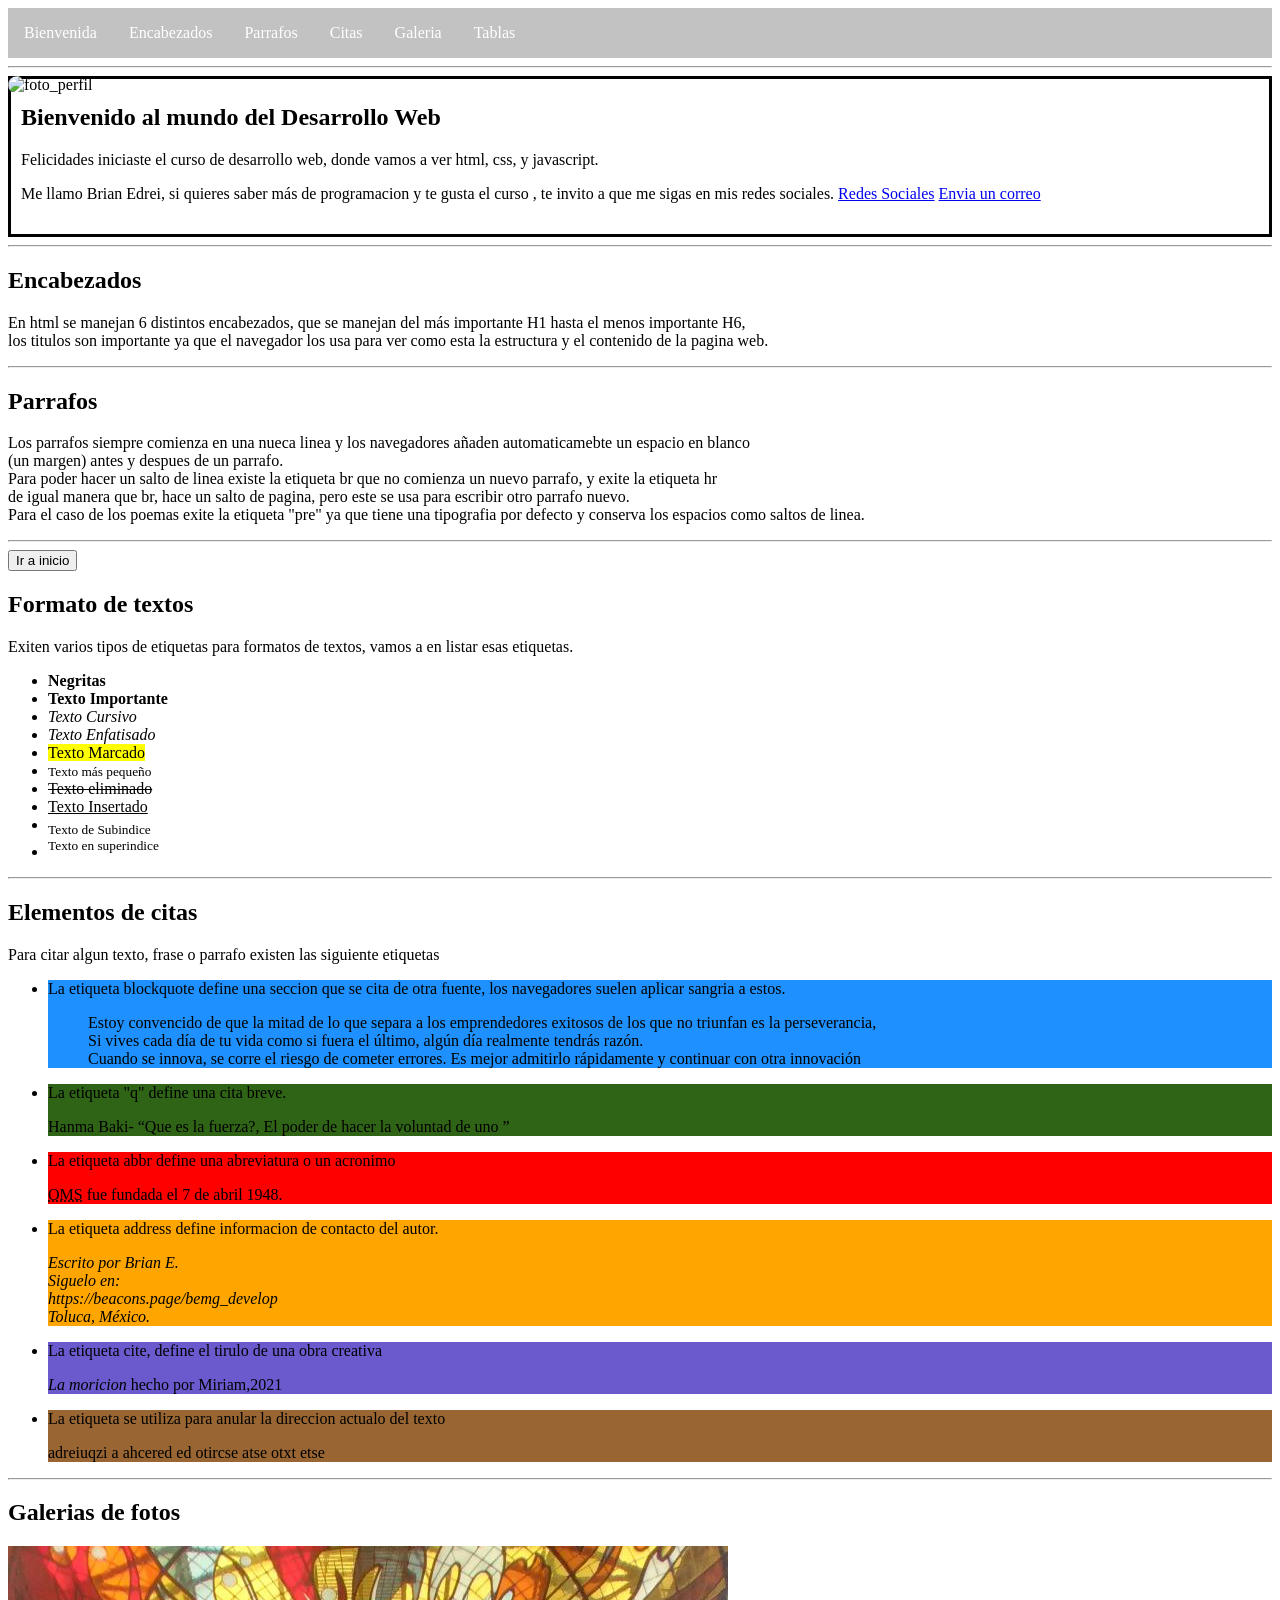
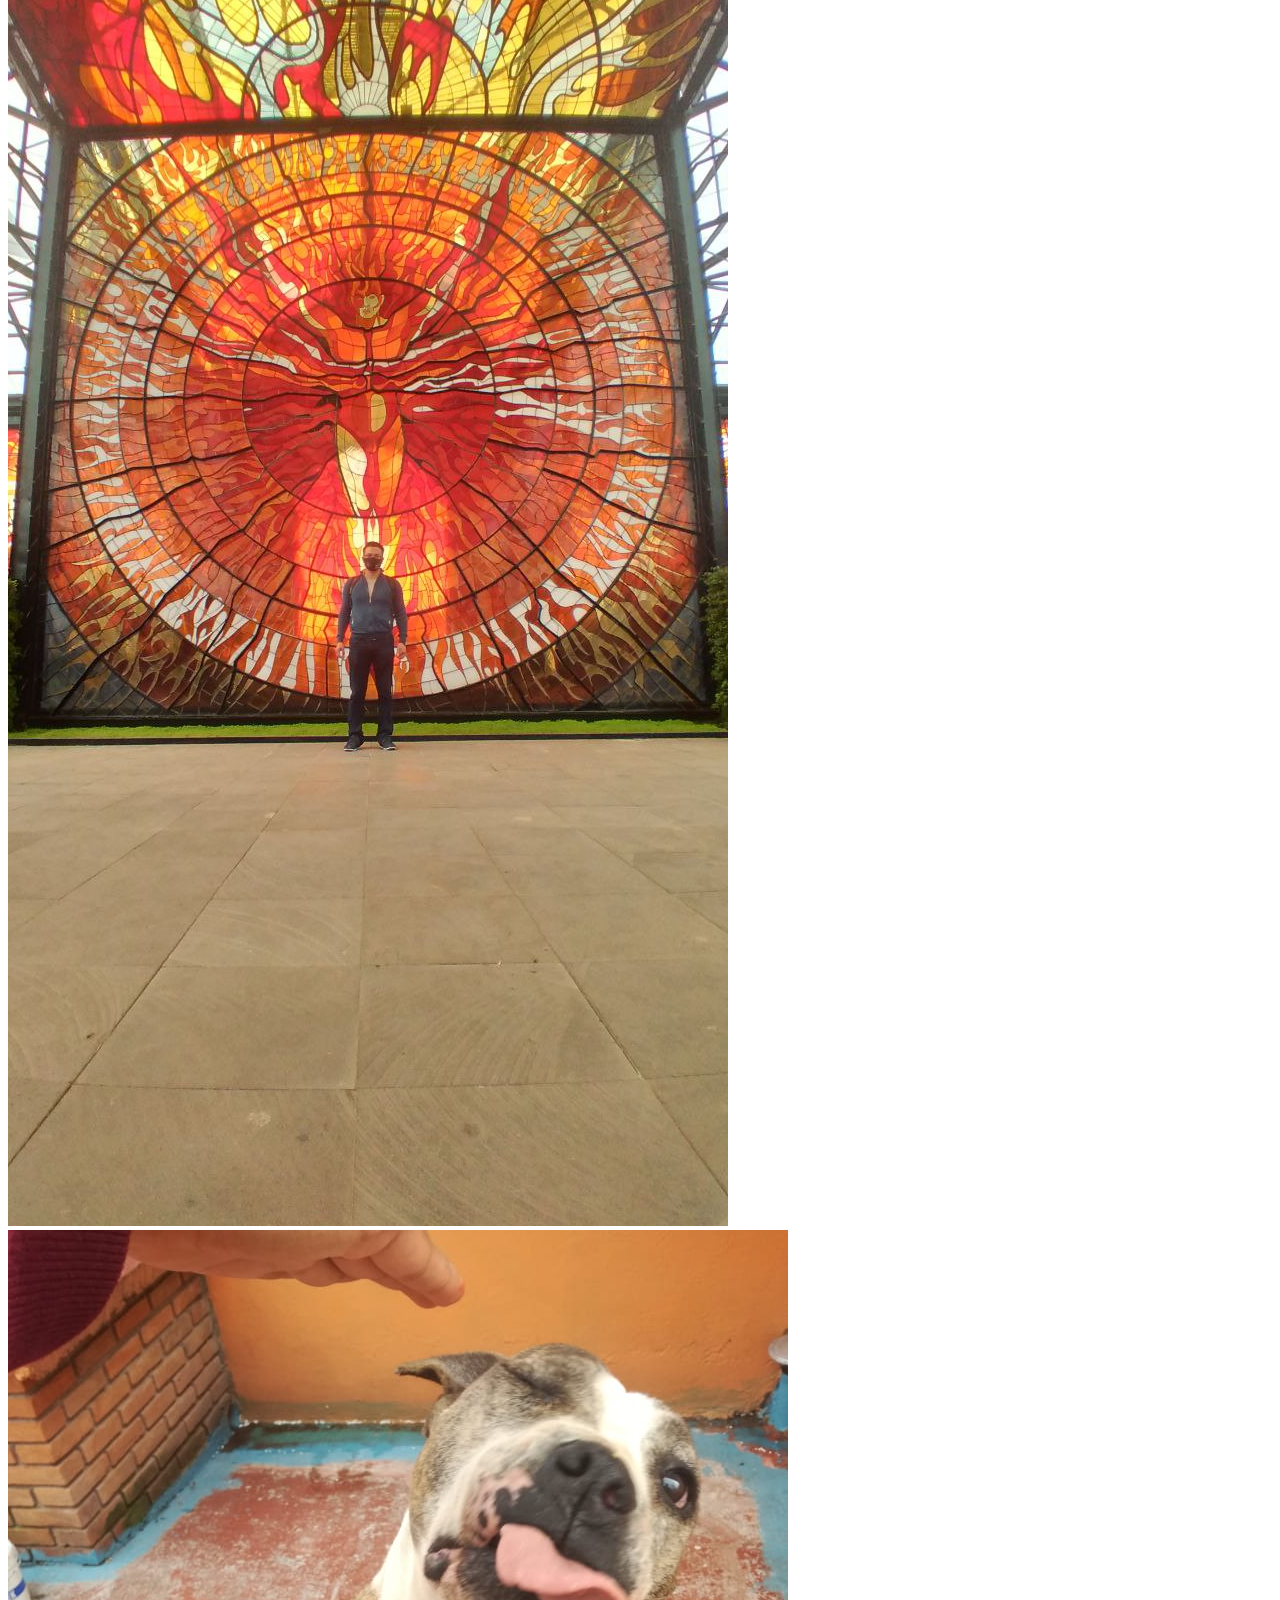
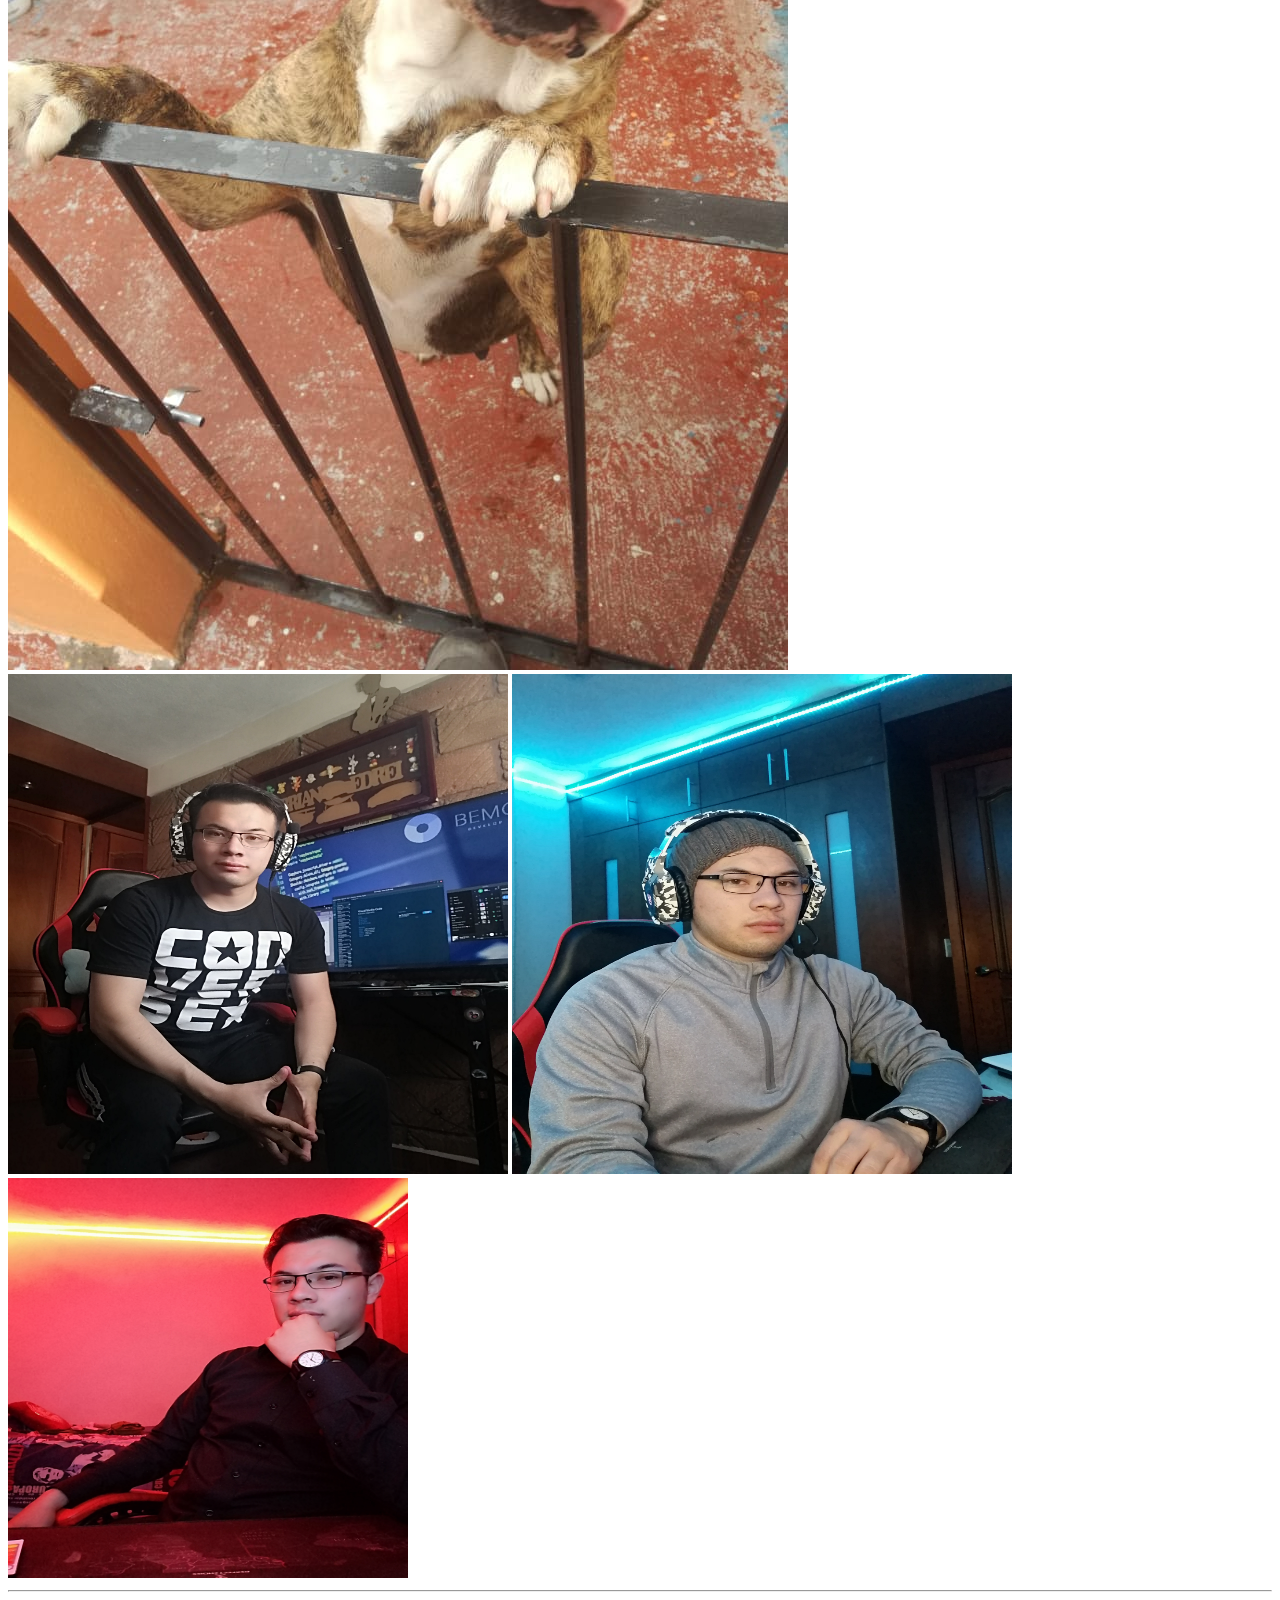
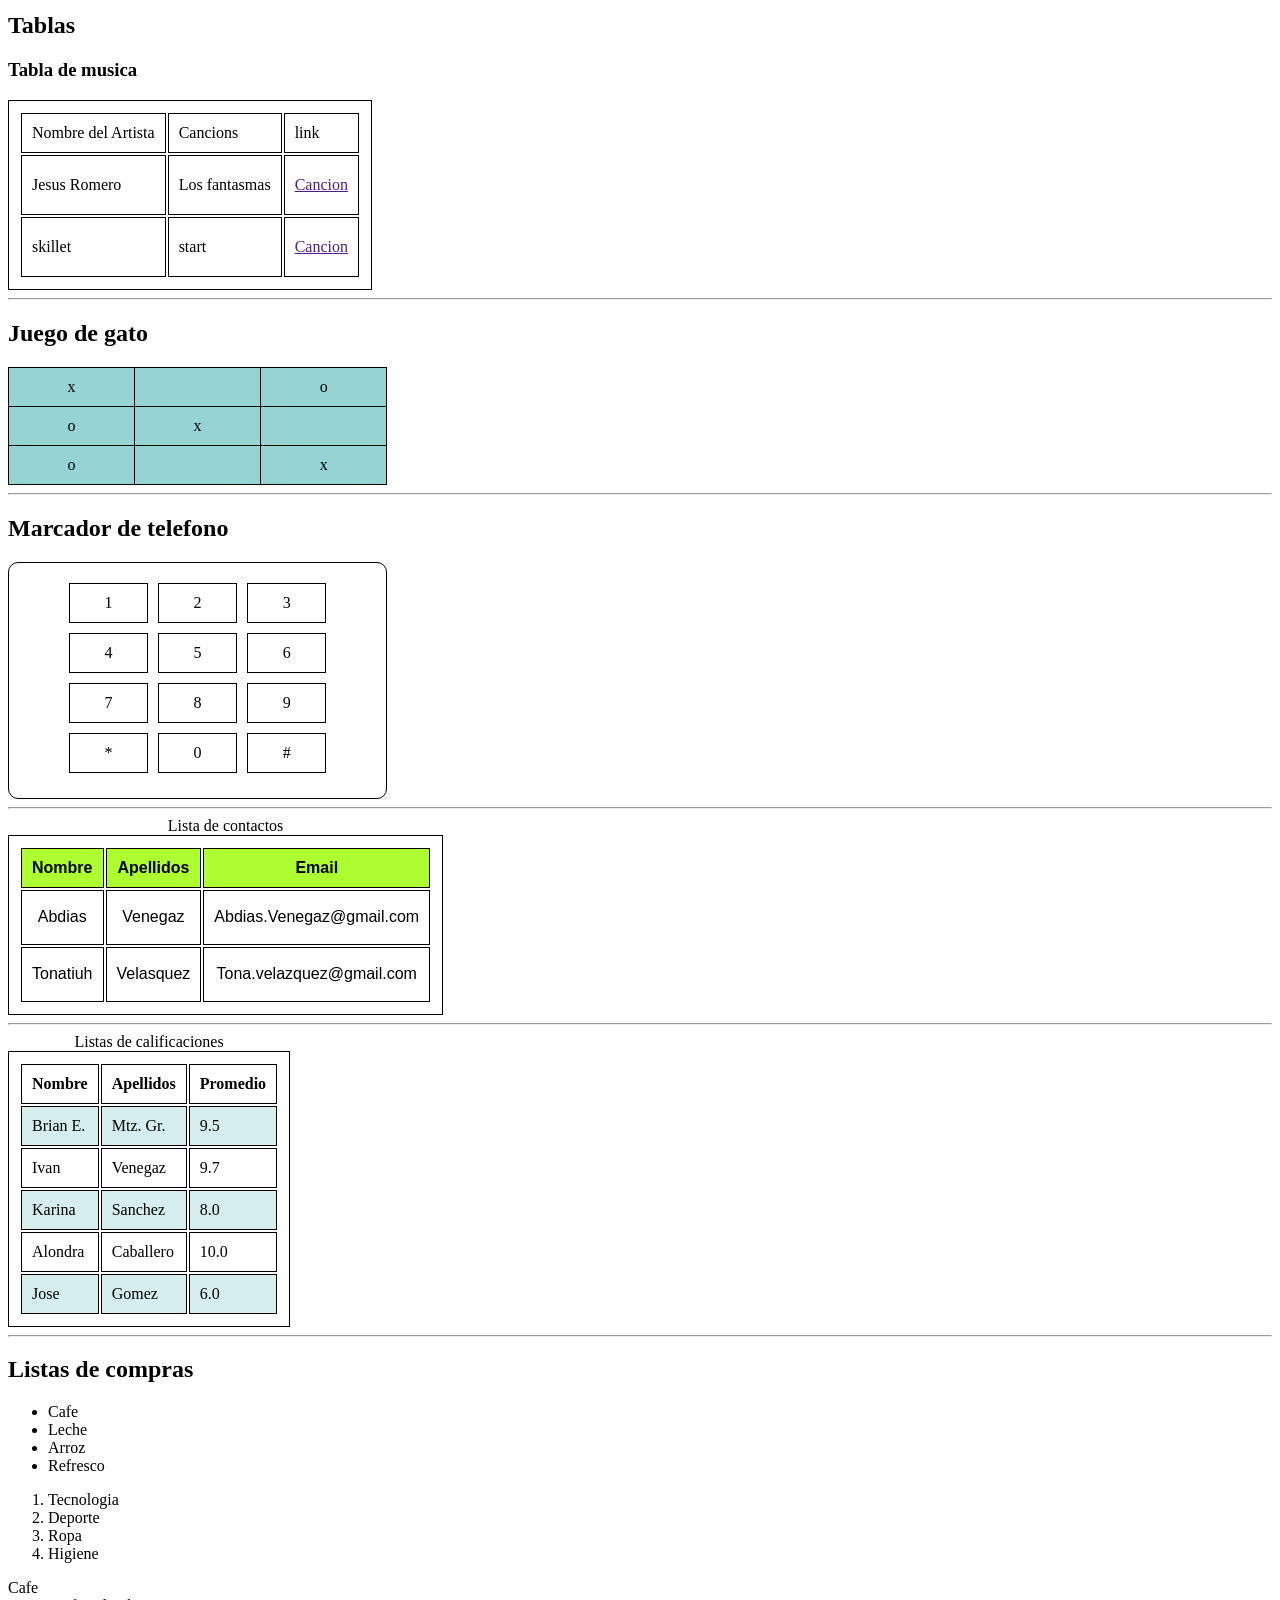
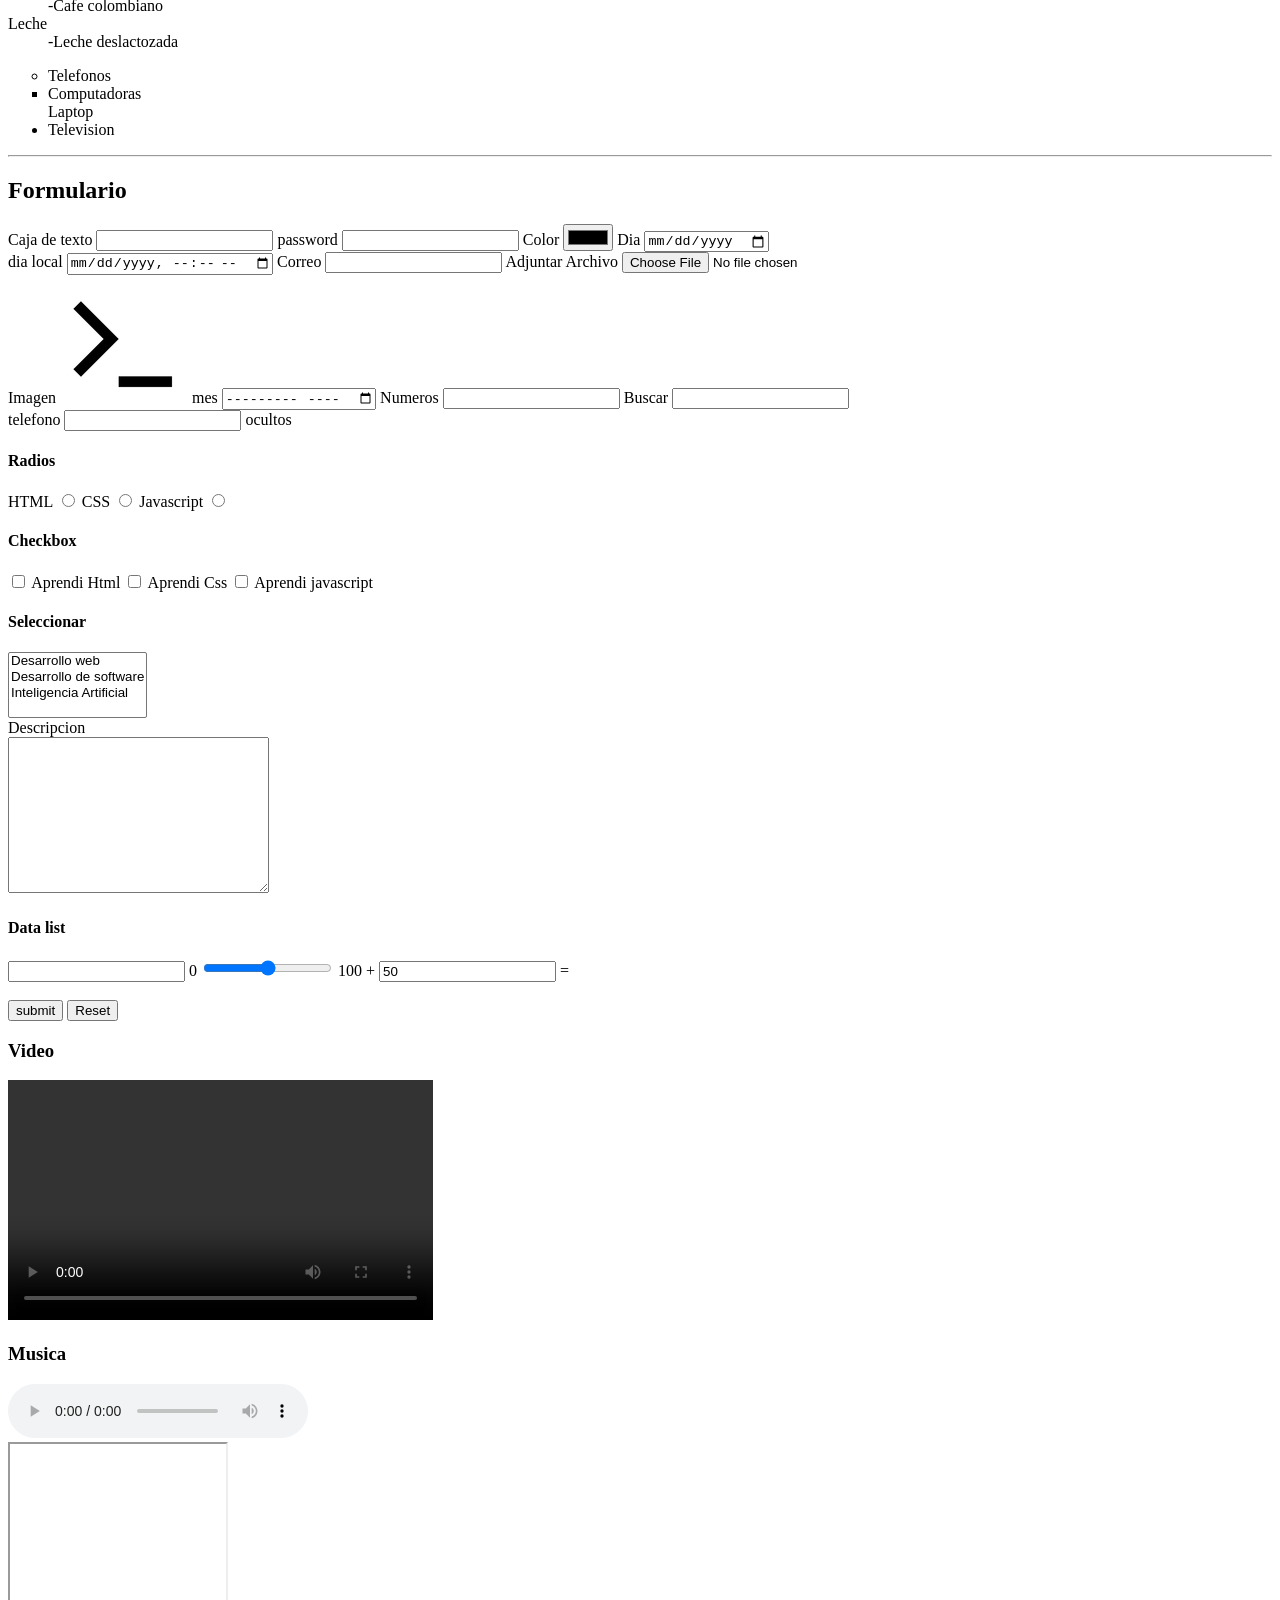
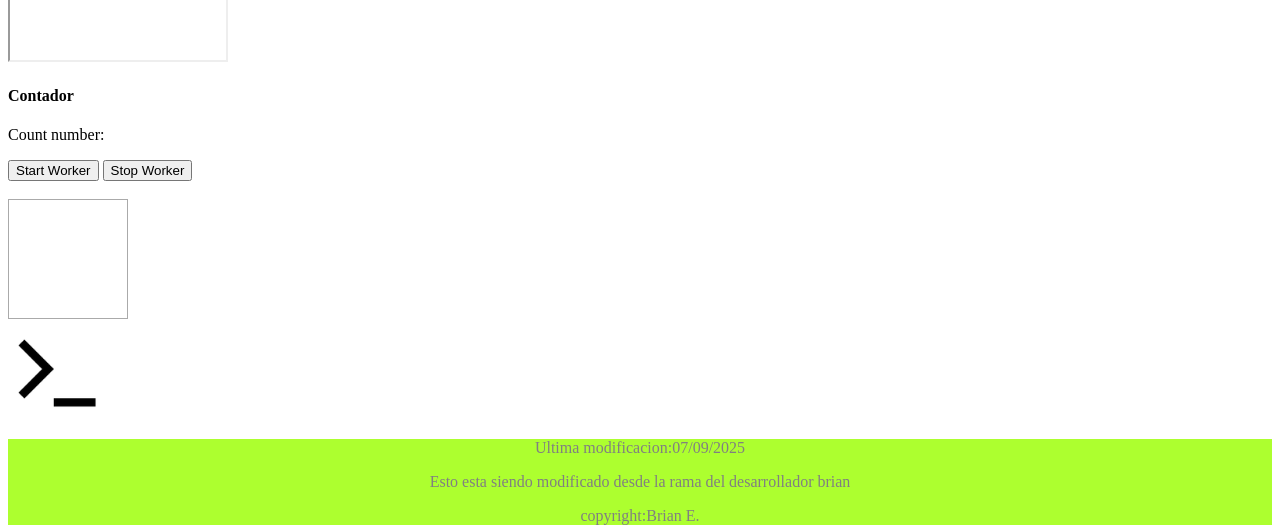
==== commit 327eb142: "Se realizaron los cambios de edicion en el index en la rama de brian" ====
--- a/index.html
+++ b/index.html
@@ -419,6 +419,7 @@
         </div>
     <footer>
 	<p>Ultima modificacion:07/09/2025</p>
+	<p>Esto esta siendo modificado desde la rama del desarrollador brian</p>
         copyright:Brian E.
     </footer>
 </body>
--- a/estilos.css
+++ b/estilos.css
@@ -93,4 +93,5 @@
 footer{
     background-color:greenyellow;
     text-align:center;
+    color:gray;
 }
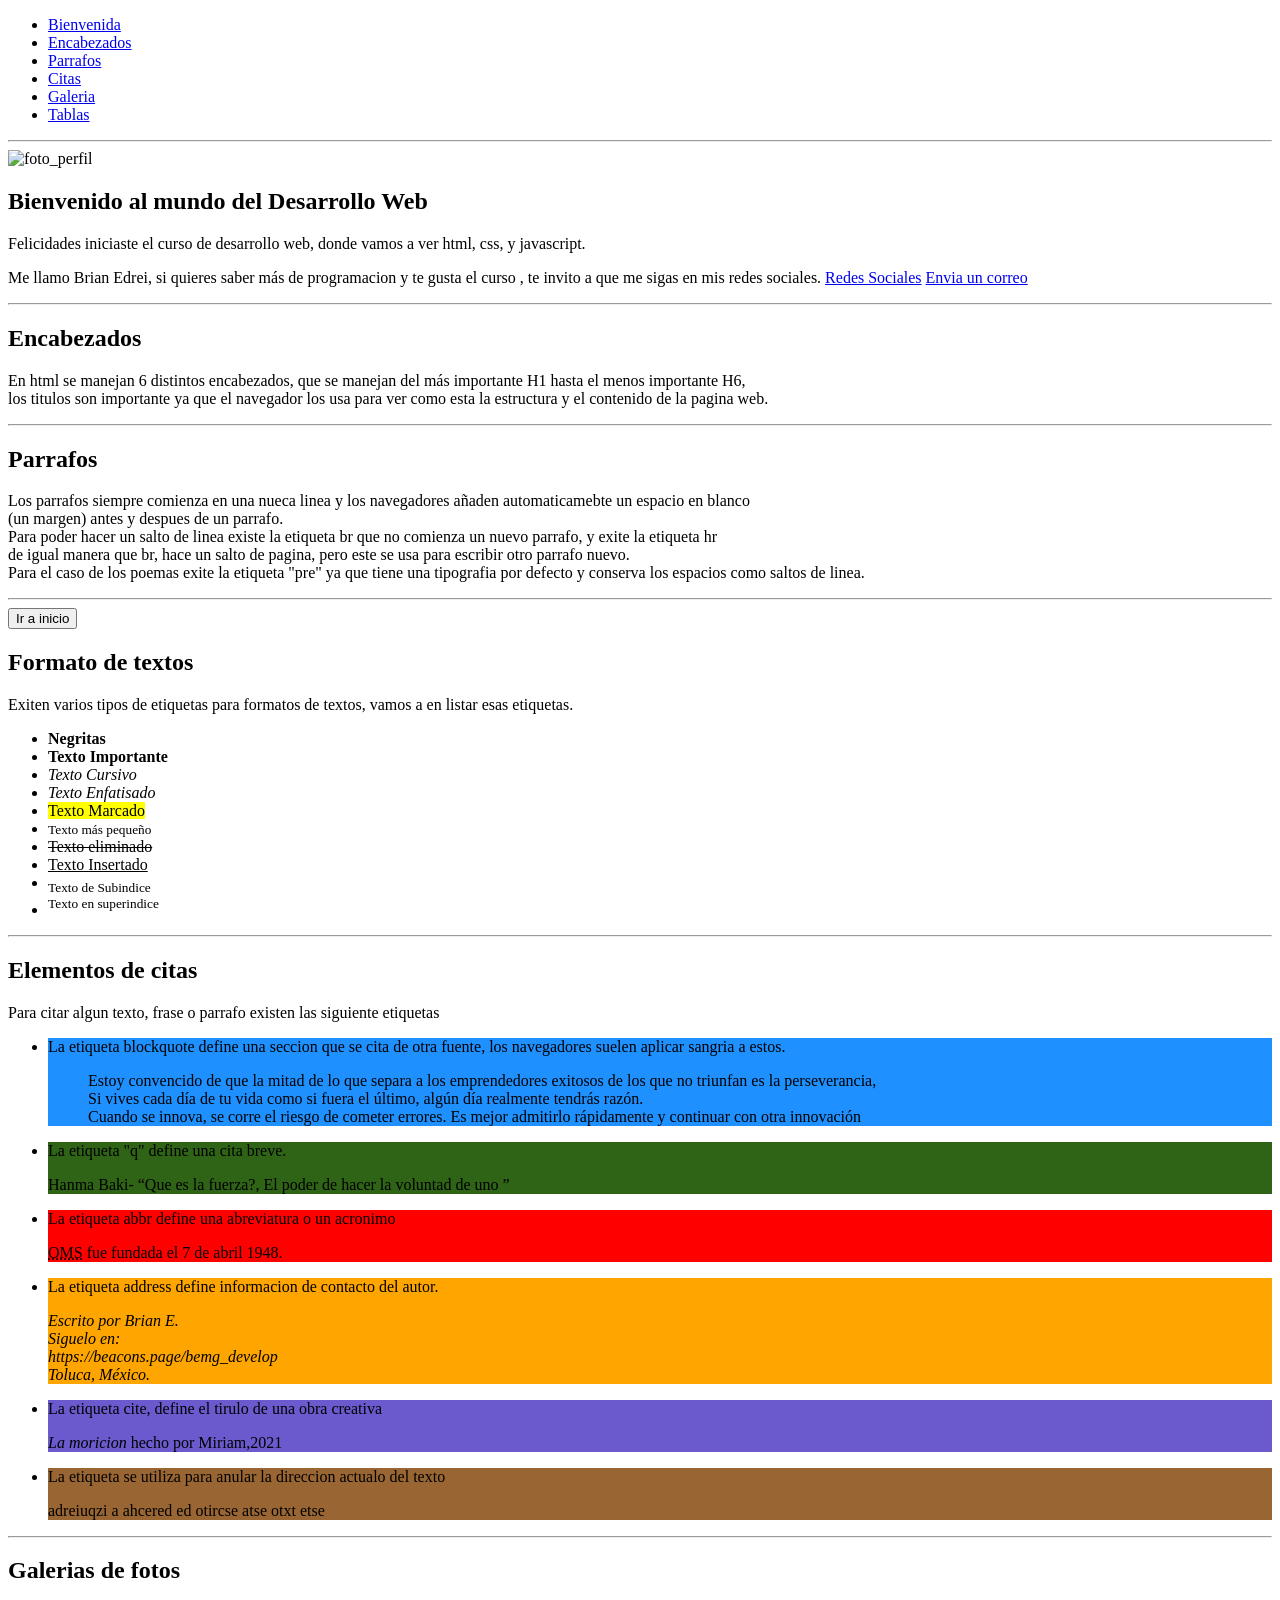
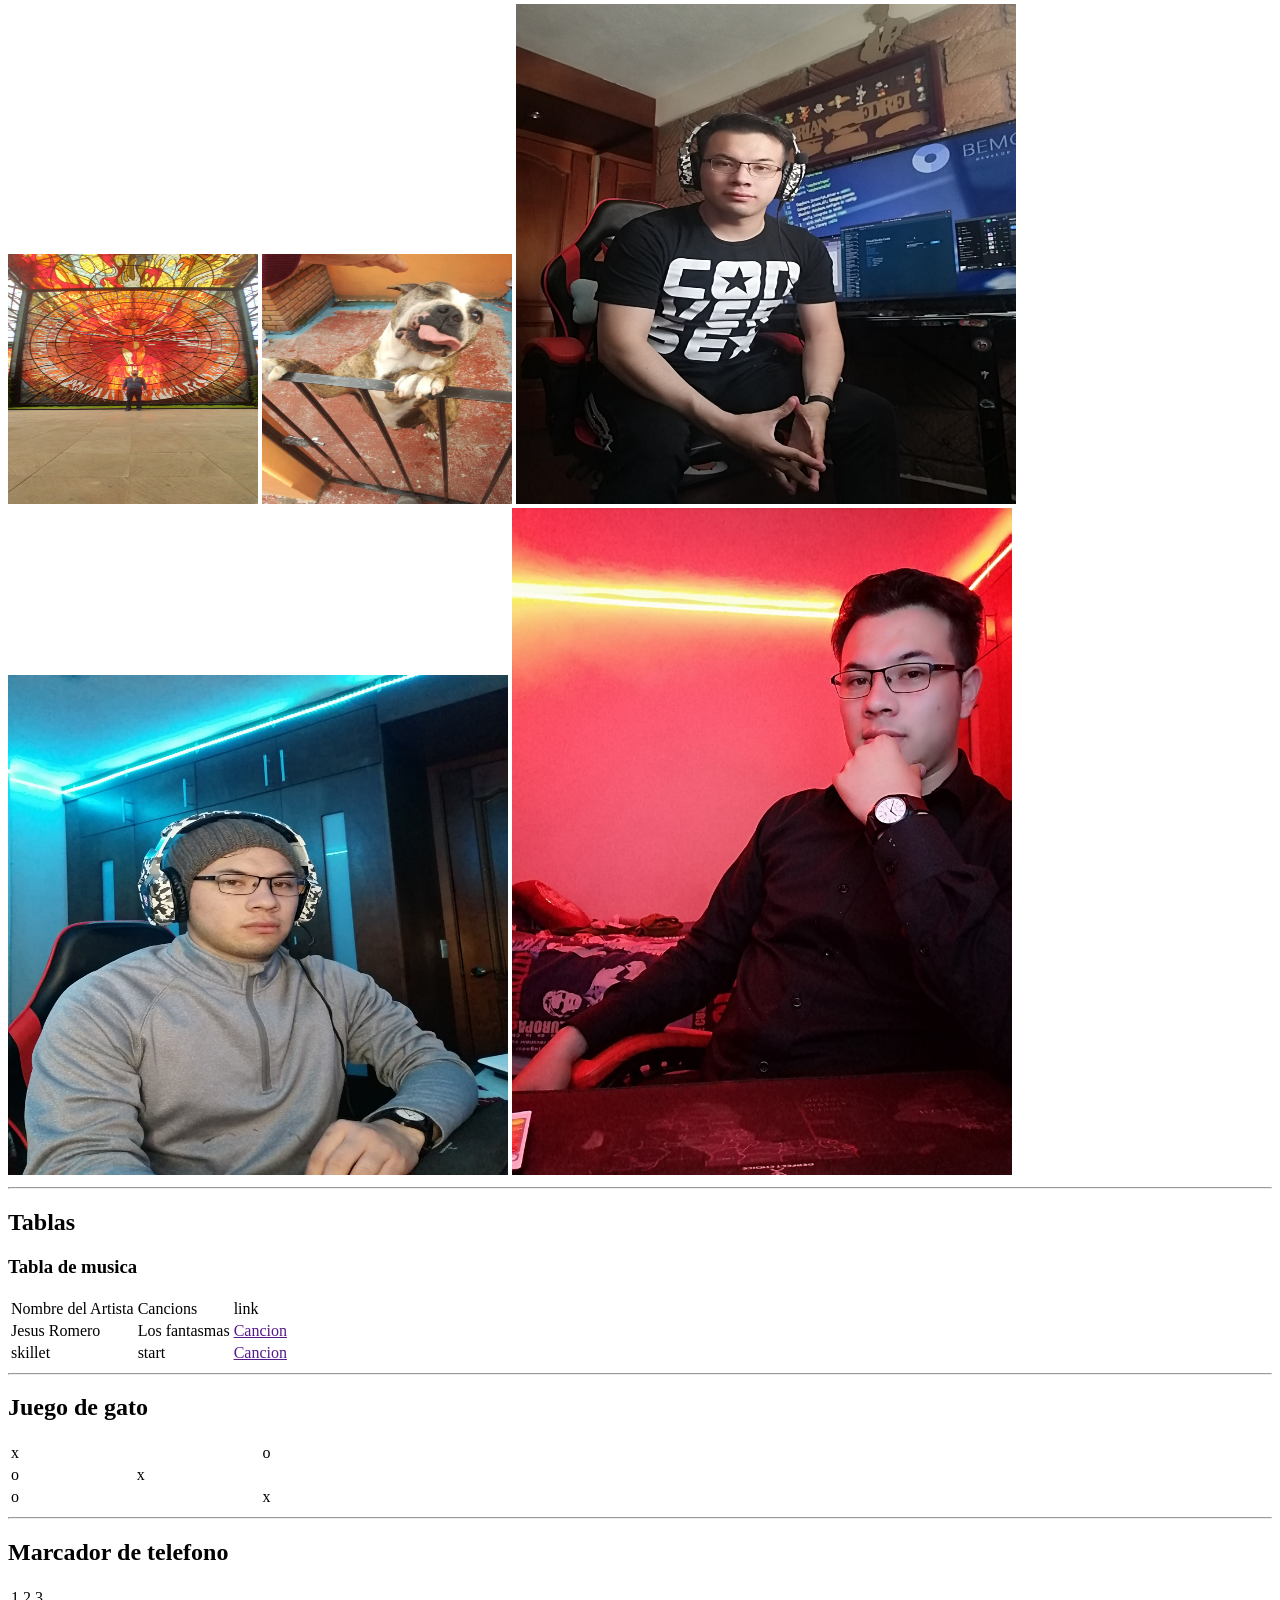
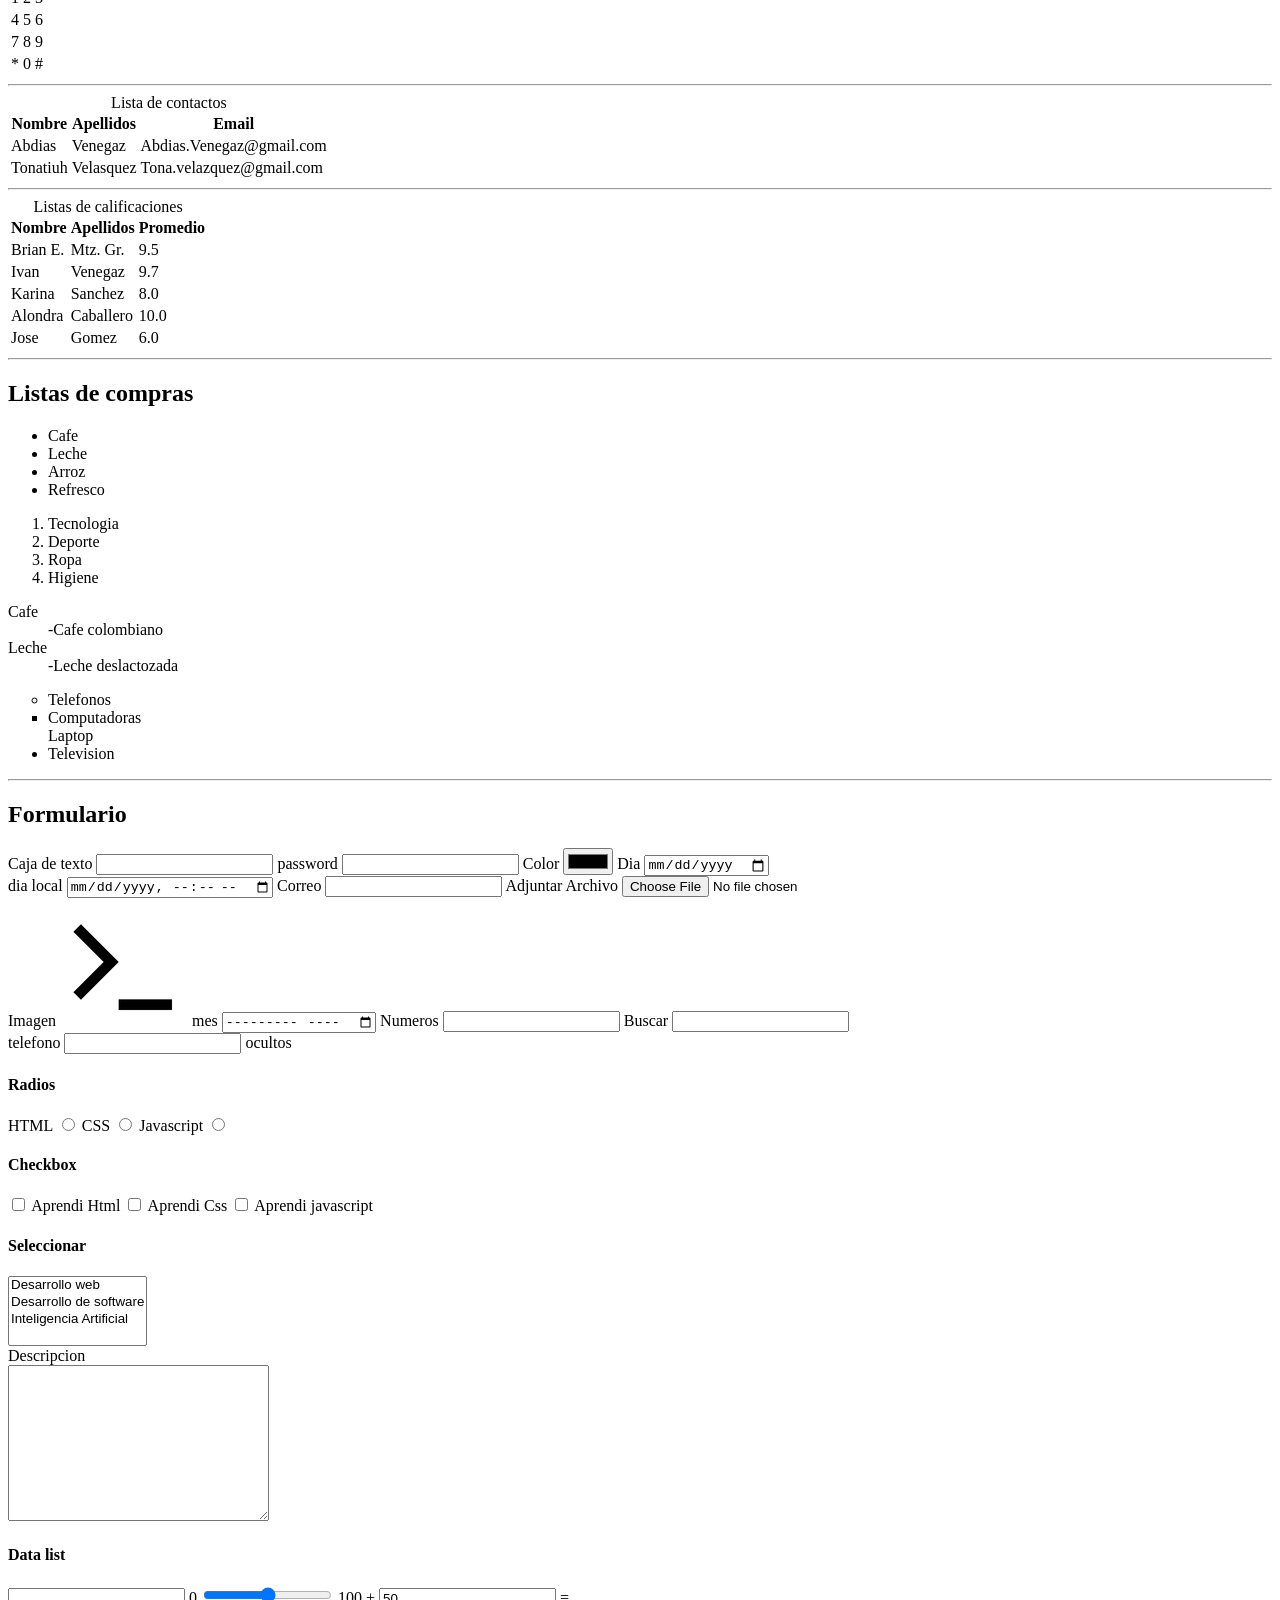
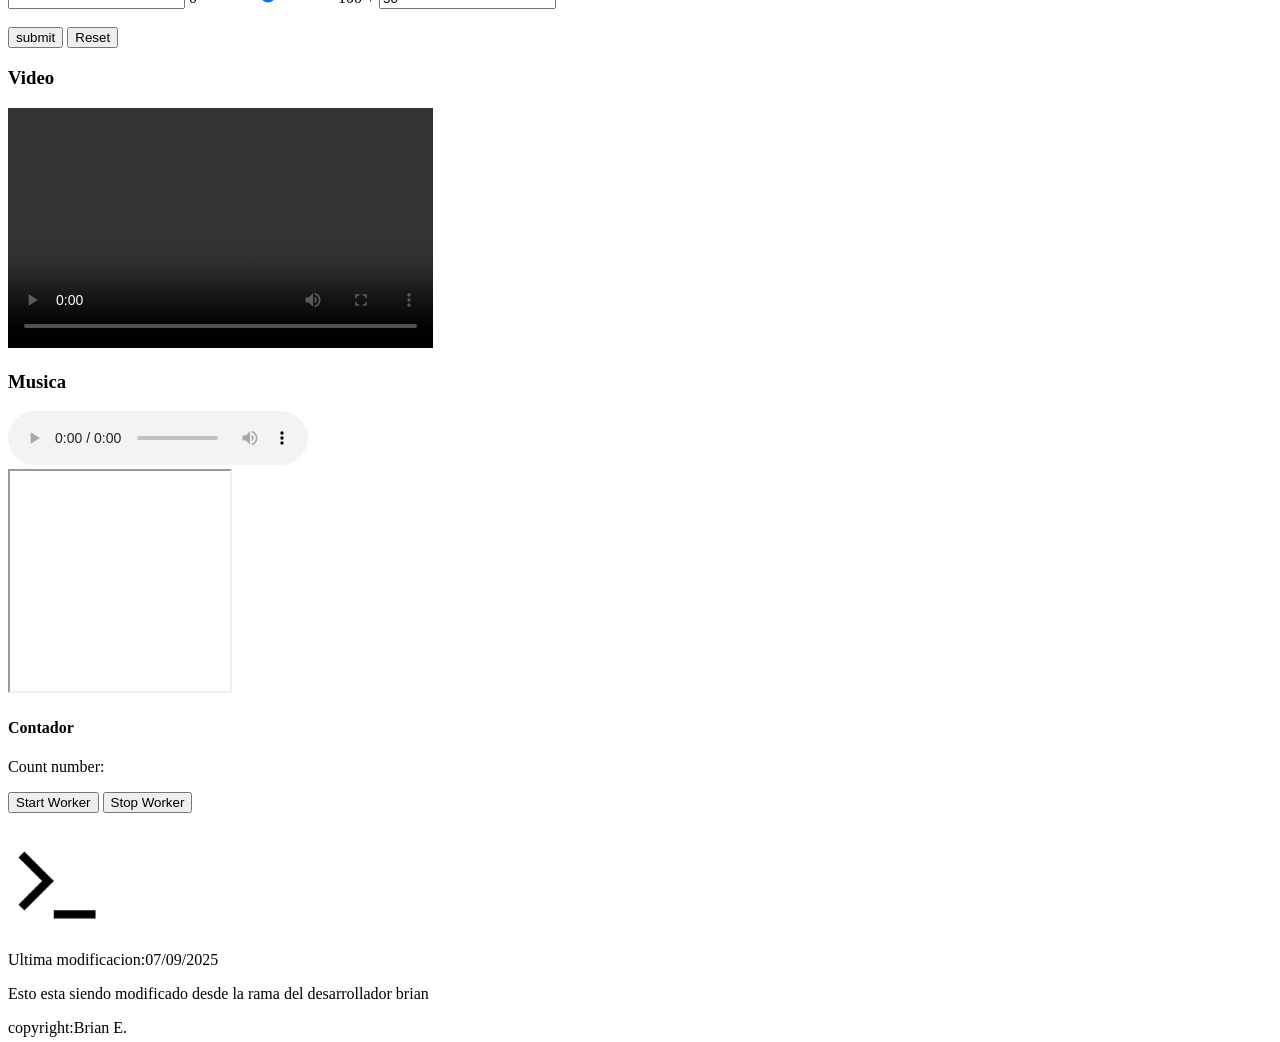
==== commit a18fe490: "se agregaron unas carpetas y se crearon nuevas especificaciones para las rutas de los archivos" ====
--- a/index.html
+++ b/index.html
@@ -8,7 +8,7 @@
     <meta http-equiv="X-UA-Compatible" content="IE=edge">
     <meta name="viewport" content="width=device-width, initial-scale=1.0">
     <link rel="icon" href="/img/terminal.ico">
-    <link rel="stylesheet" href="estilos.css">
+    <link rel="stylesheet" href="css/estilos.css">
     <title>Tutorial de html</title>
     <script>
         function allowDrop(ev) {
@@ -173,11 +173,11 @@
     </ul>
     <hr>
     <h2 id="galeria">Galerias de fotos</h2>
-    <img src="/img/sol_toluca.jpg" alt="cosmovitral">
-    <img src="/img/princes.jpg" alt="princess">
+    <img src="/img/sol_toluca.jpg" alt="cosmovitral" width="250px" height="250">
+    <img src="/img/princes.jpg" alt="princess"  width="250"  height="250">
     <img src="/img/motivado.jpg" alt="motivado" style="width:500px; height:500px;">
     <img src="/img/jugando.jpg" alt="jugando" width="500" height="500">
-    <img id="admirando" src="/img/admirando.jpg" alt="admirando" >
+    <img id="admirando" src="/img/admirando.jpg" alt="admirando" width="500" heigth="500" >
     <hr>
     <h2 id="tablas">Tablas</h2>
         <h3>Tabla de musica</h3>
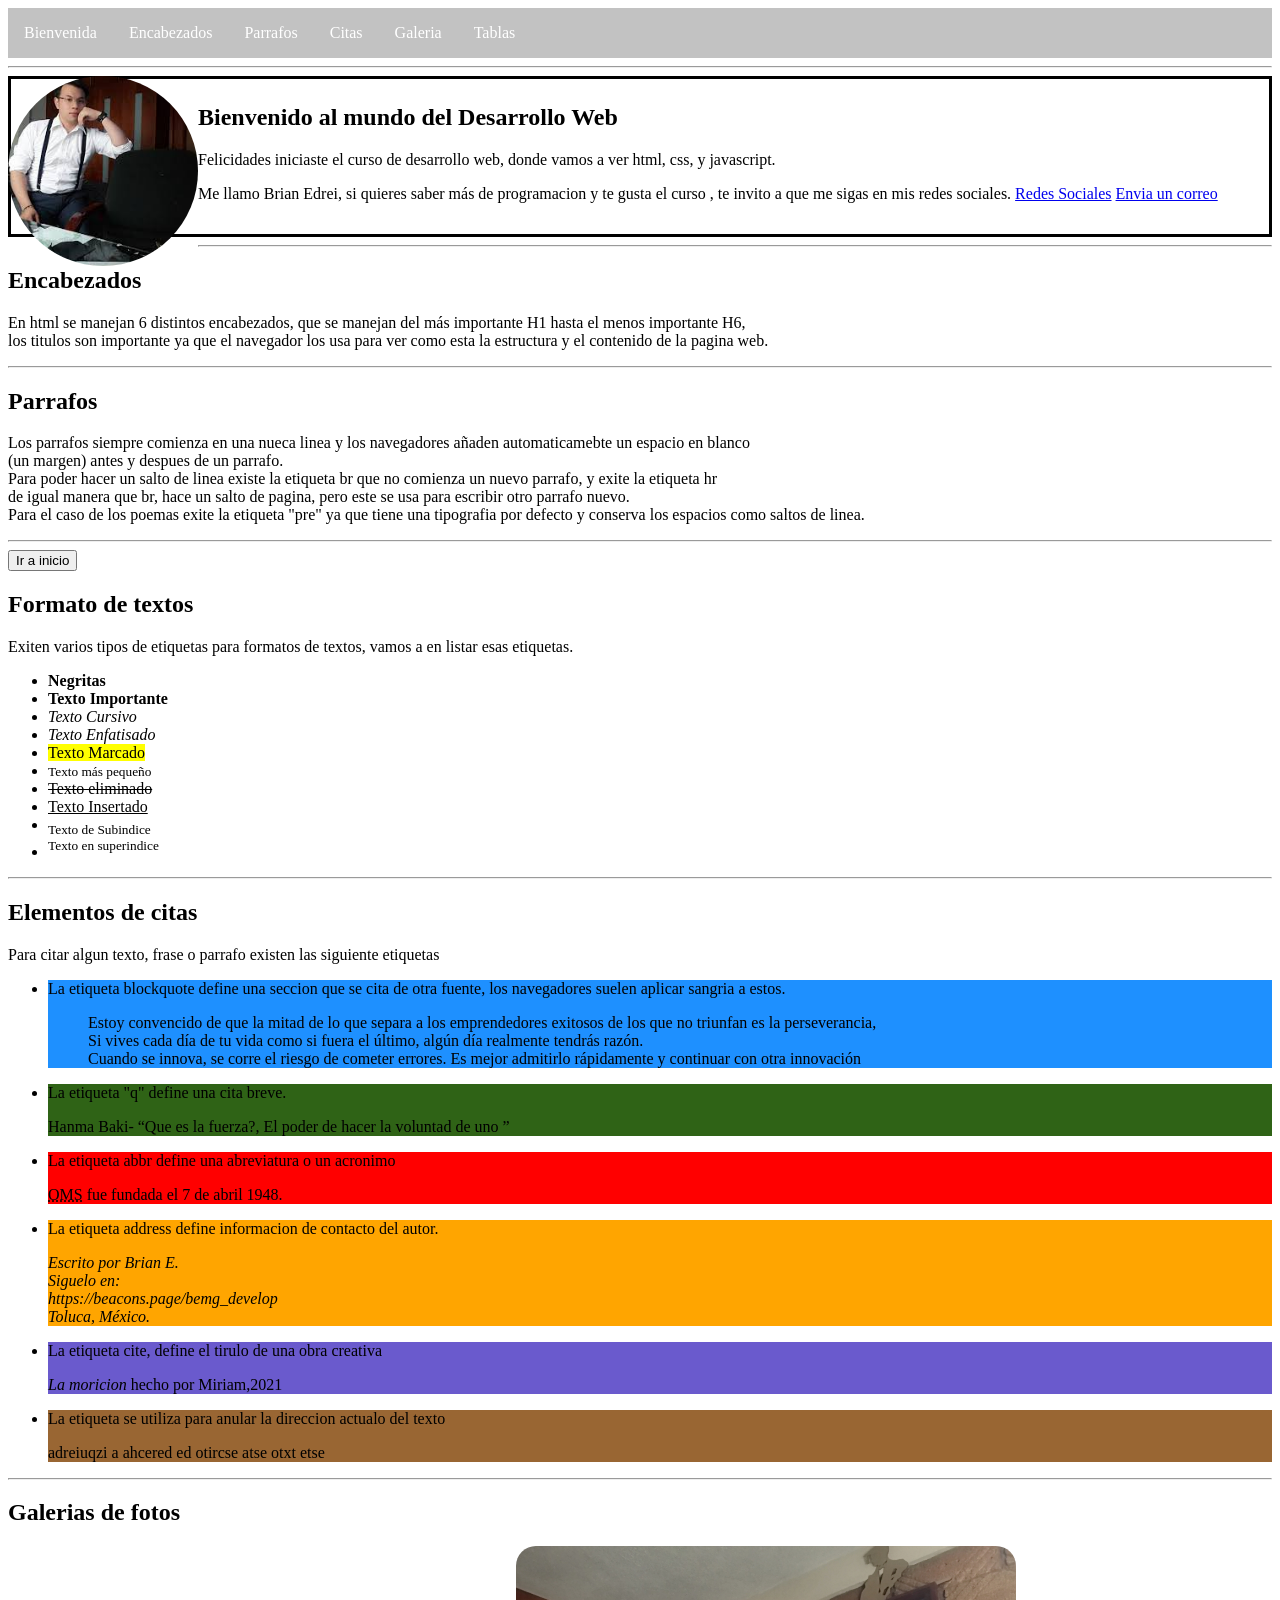
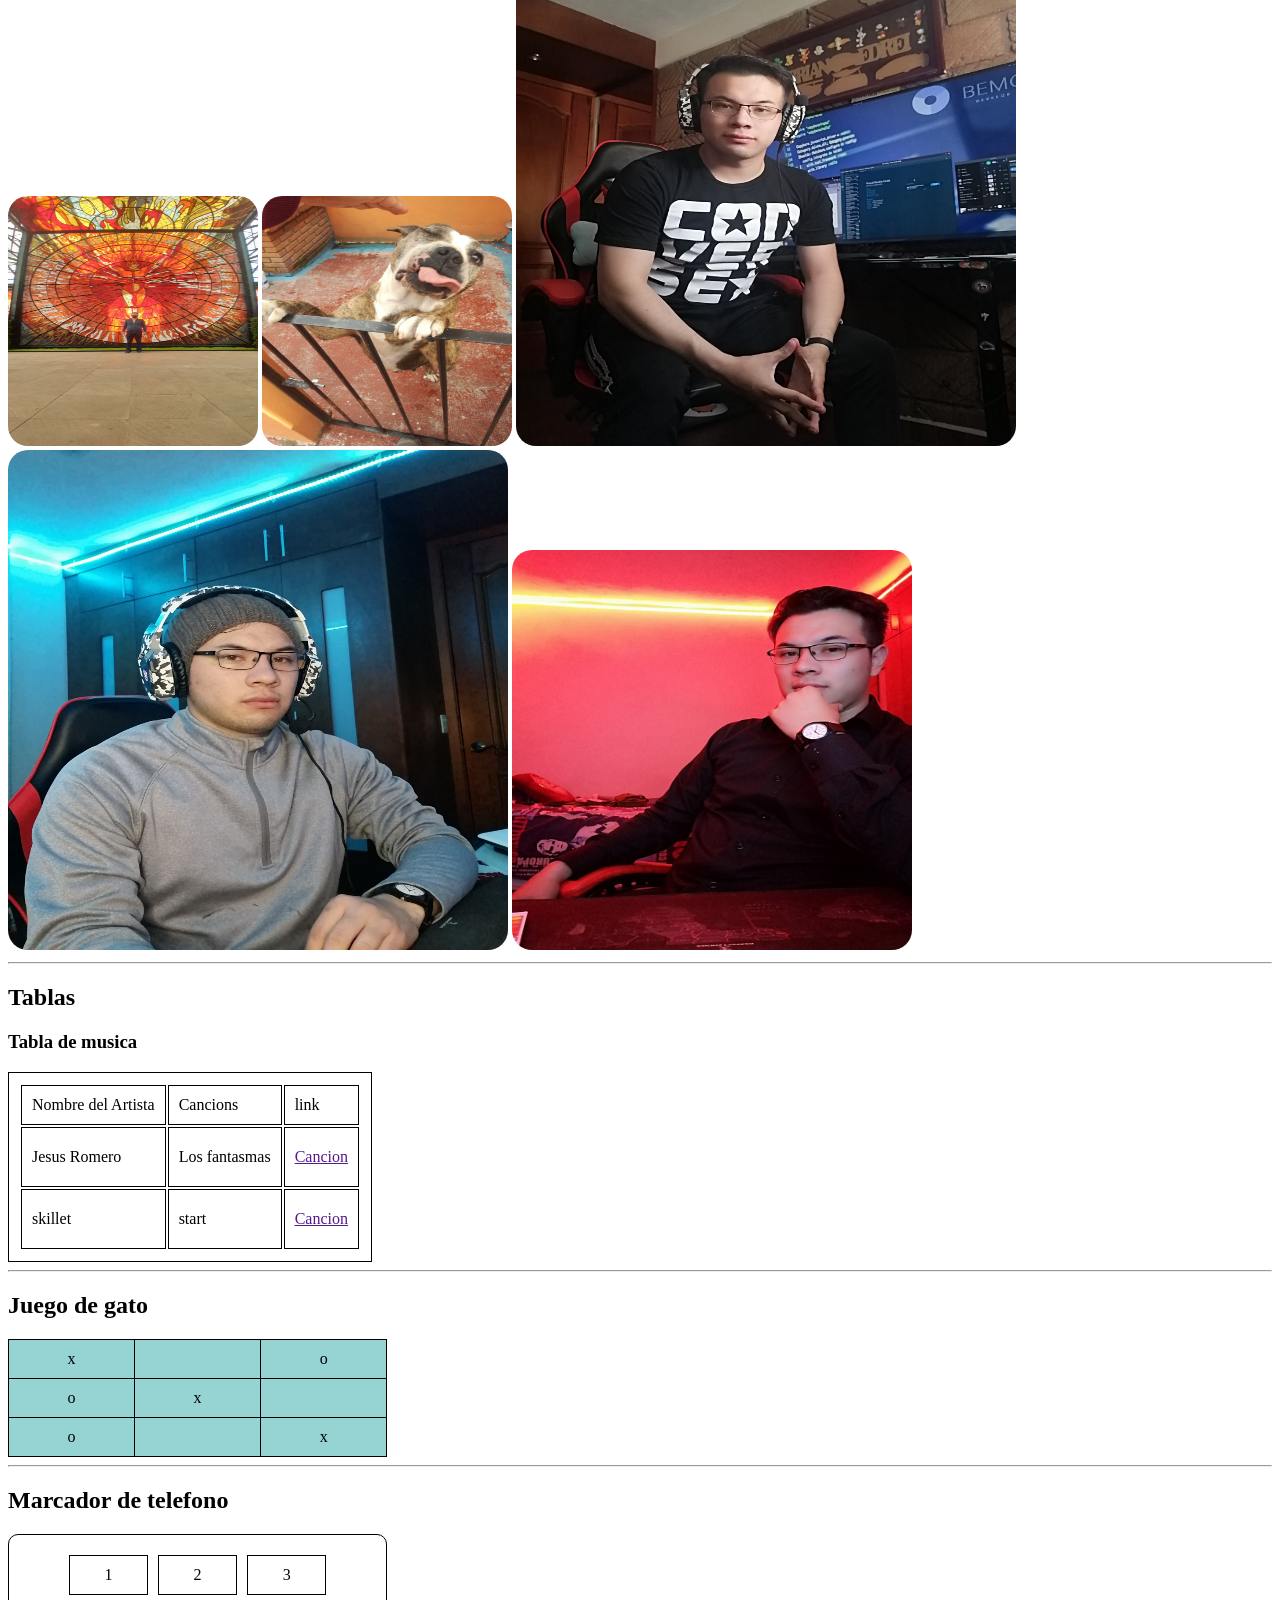
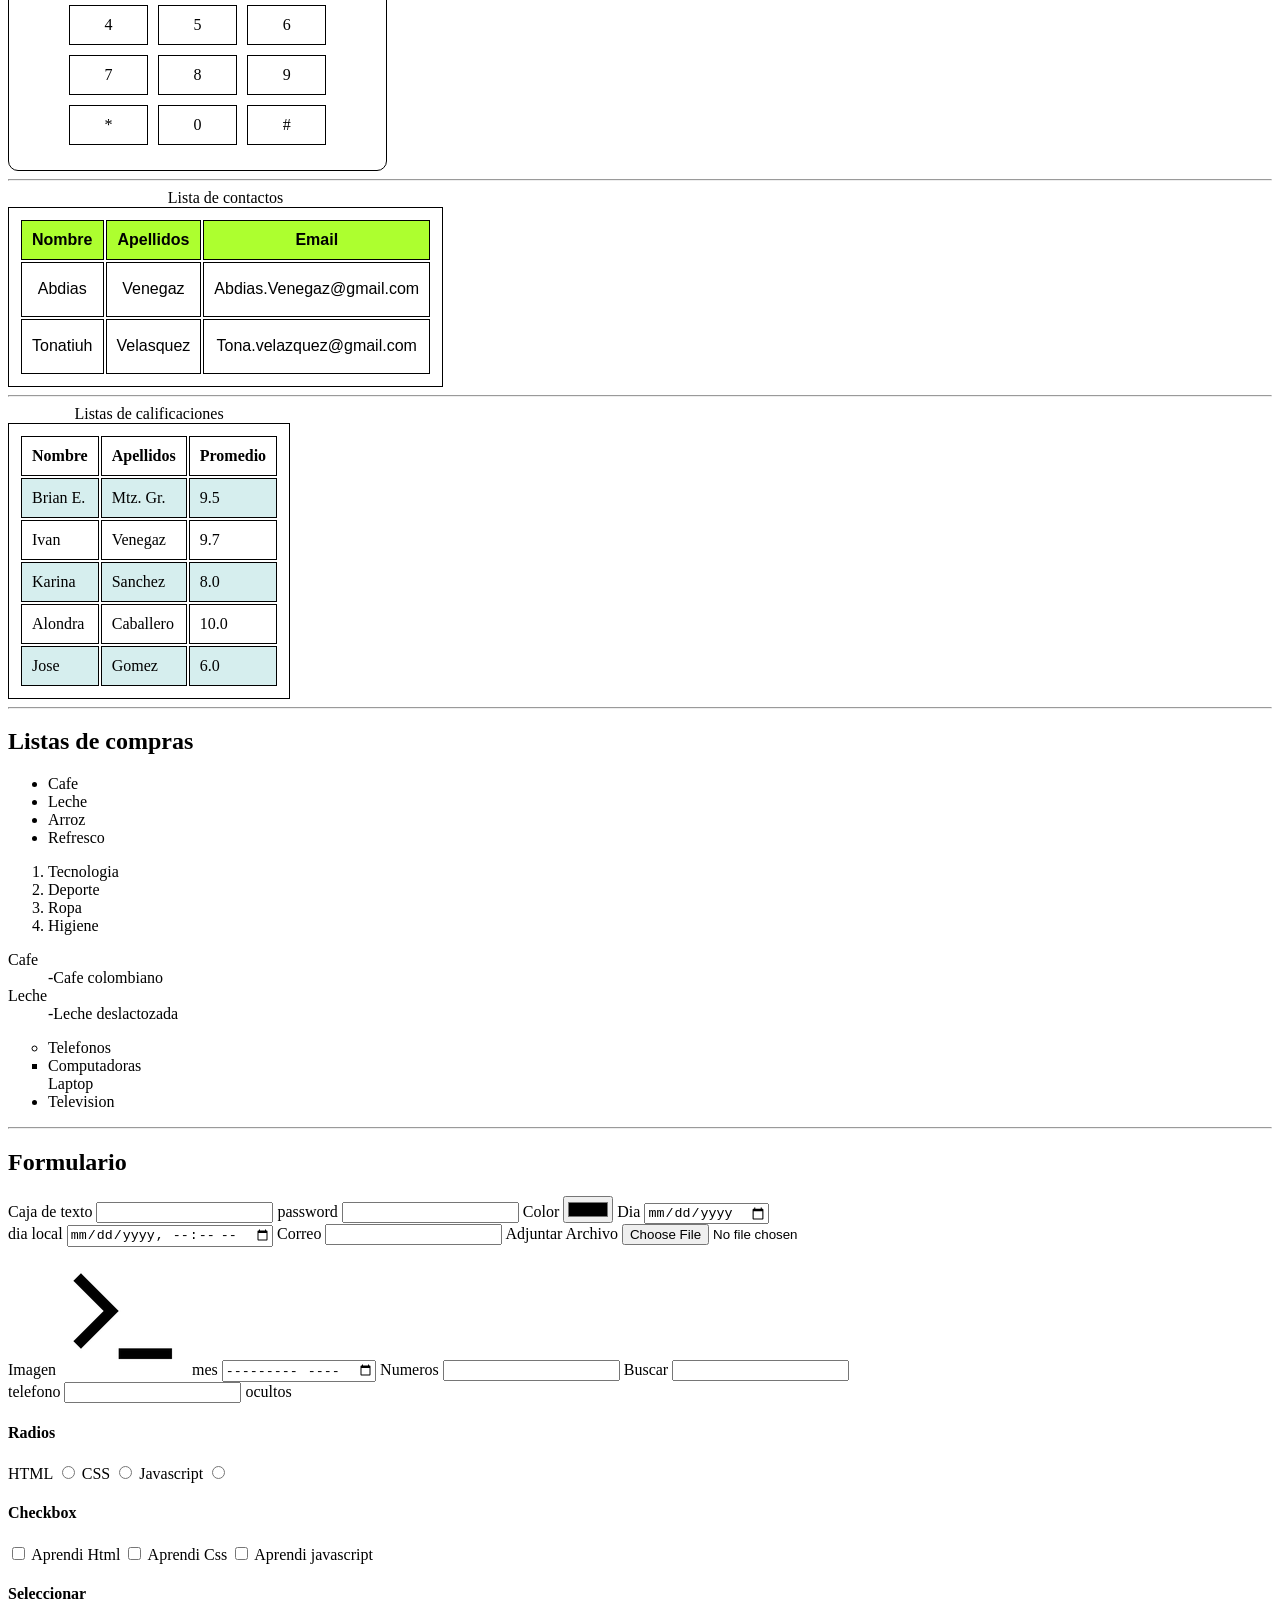
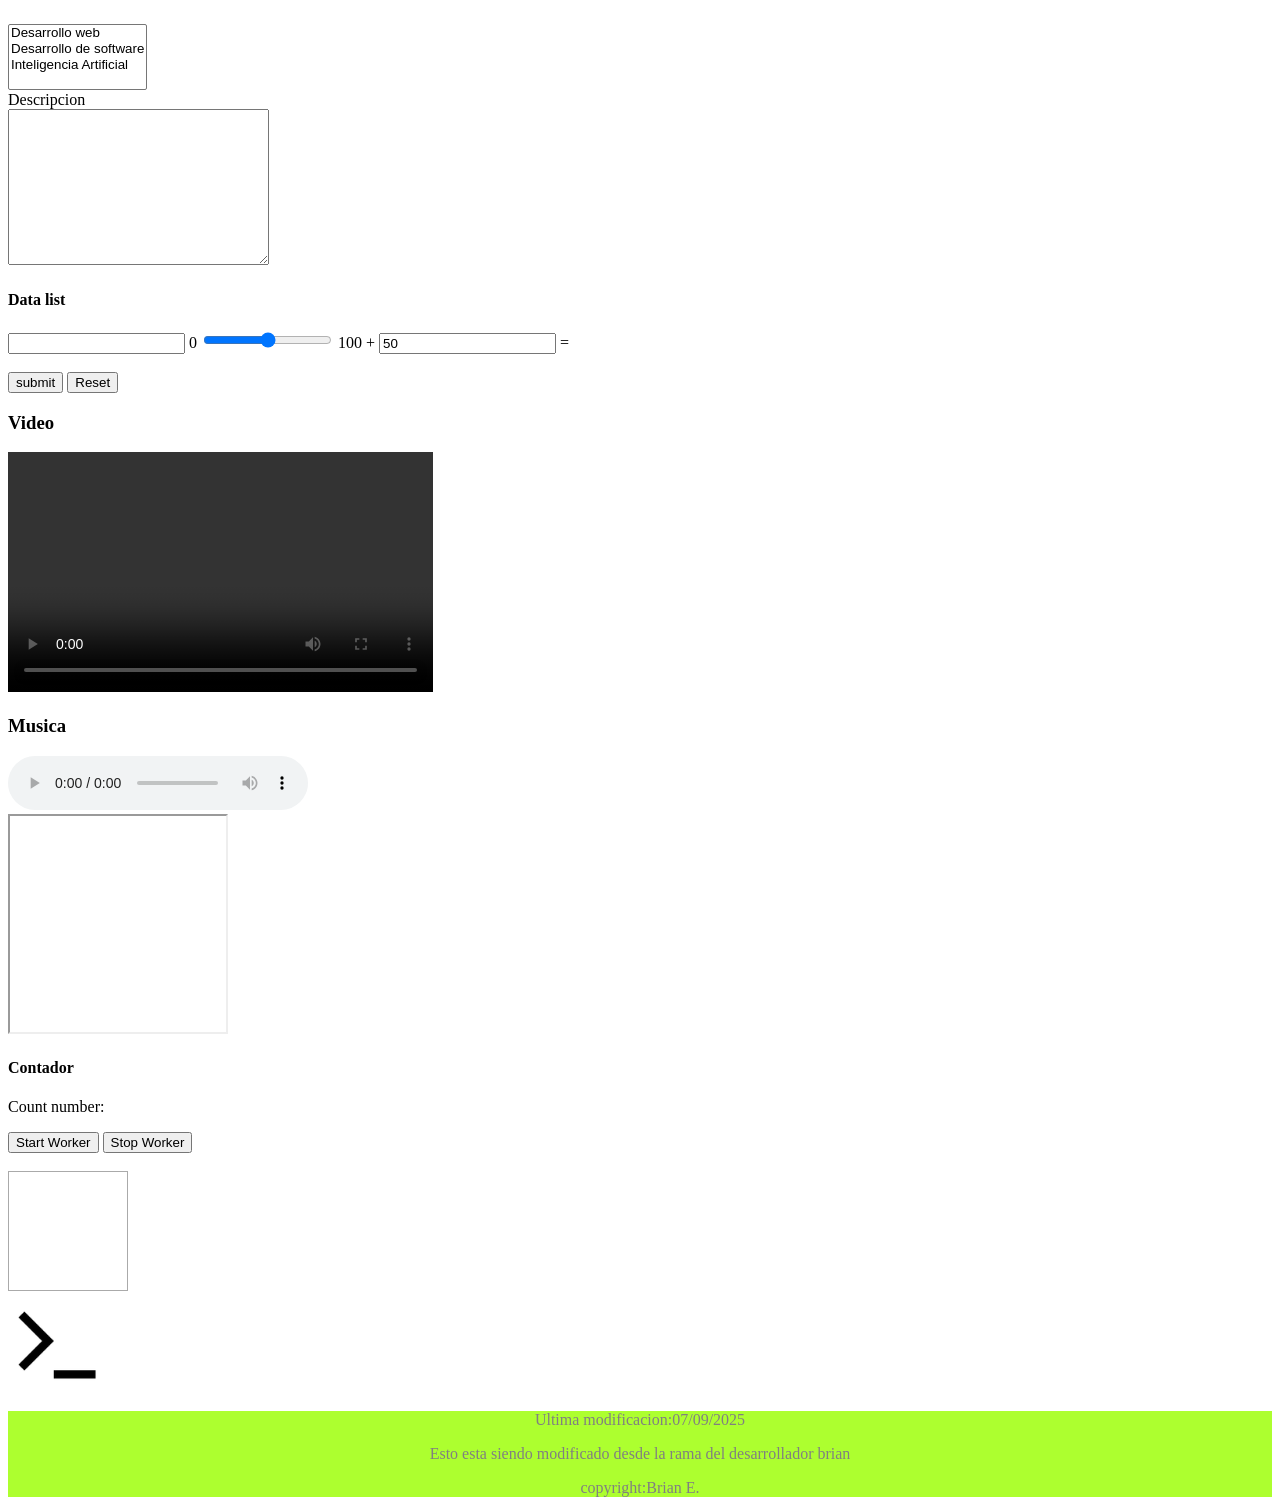
==== commit d61ddb13: "Se retomo el curos de programación desde cero, ahora estamos desempolvando lo que se realizo" ====
--- a/index.html
+++ b/index.html
@@ -7,39 +7,16 @@
     <meta name="author" content="Brian Edrei">
     <meta http-equiv="X-UA-Compatible" content="IE=edge">
     <meta name="viewport" content="width=device-width, initial-scale=1.0">
+    <link rel="stylesheet" href="css/estilos.css">
     <link rel="icon" href="/img/terminal.ico">
-    <link rel="stylesheet" href="css/estilos.css">
     <title>Tutorial de html</title>
-    <script>
-        function allowDrop(ev) {
-            ev.preventDefault();
-        }
-        function drag(ev) {
-            ev.dataTransfer.setData("text",ev.target.id);
-        }
-        function drop(ev) {
-            ev.preventDefault();
-            var data = ev.dataTransfer.getData("text");
-            ev.target.appendChild(document.getElementById(data))
-        }
-        var w;
-
-        function startWorker() {
-            if (typeof(Worker) !== "undefined") {
-                if (typeof(w) == "undefined") {
-                    w = new Worker("demo_worker.js");
-                }
-                w.onmessage = function (event) {
-                    document.getElementById("result").innerHTML = event.data;
-                };
-            }else{
-                document.getElementById("result").innerHTML = "Sorry! No web Worker support.";
-            }
-        }
-        function stopWorker(){
-            w.terminate();
-            w = undefined;
-        }
+    <script> 
+        a = 1;
+        b = 2;
+        //alert("El valor de a + b es " + (a + b))
+        let nombre = "";
+        nombre = prompt("¿Cual es tu nombre")
+        alert("Bienvenido "+ nombre)
     </script>
 </head>
 <body>
@@ -57,8 +34,9 @@
         <hr>
     </header>
     <section id="presentacion">
-            <img src="https://media-exp1.licdn.com/dms/image/D4E35AQFXETCKdfRd-w/profile-framedphoto-shrink_200_200/0/1637902619556?e=1638064800&v=beta&t=4IVappPDAX8hZh-CXdLgr5EFEl3AzjaP7LD_GEKARz0"
-            alt="foto_perfil" id="foto_perfil">
+            <img 
+            src="[data-uri]"
+            alt="foto" id="foto_perfil">
         <div id="sobreMi">
             <h1 id="bienvenida">Bienvenido al mundo del Desarrollo Web</h1>
             <p>
@@ -72,7 +50,7 @@
         </div>
         <hr>
     </section>
-    <section id="">
+    <section id="textos_grande">
         <h2 id="encabezado">Encabezados</h2>
         <p>
             En html se manejan 6 distintos encabezados, que se manejan del más importante H1 hasta el menos importante H6,<br>
@@ -91,6 +69,7 @@
         <hr>
         <a href=""><button>Ir a inicio</button></a>
     </section>
+    <section id="formatos">
     <h2 id="formatos">Formato de textos</h2>
     <p>Exiten varios tipos de etiquetas para formatos de textos, vamos a en listar esas etiquetas.</p>
     <ul>
@@ -126,6 +105,7 @@
         </li>
     </ul>
     <hr>
+    </section>
     <h2 id="citas">Elementos de citas</h2>
         <p>Para citar algun texto, frase o parrafo existen las siguiente etiquetas</p>
     <ul>
--- a/css/estilos.css
+++ b/css/estilos.css
@@ -0,0 +1,101 @@
+@media (max-with: 600px) {
+    section{
+        -webkit-flex-direction: column;
+        flex-direction: column;
+    }
+}
+*{
+    box-sizing: border-box;
+}
+#menu{
+    list-style: none;
+    margin: 0;
+    padding: 0;
+    overflow: hidden;
+    background-color:#6666;
+}
+#seccion{
+    float:left;
+}
+#seccion a{
+    display: block;
+    color: white;
+    text-align: center;
+    padding:16px;
+    text-decoration: none;
+}
+#seccion a:hover{
+    background-color: greenyellow;
+}
+#foto_perfil{
+    width:190px;
+    border-radius: 100px;
+    float:left;
+    border-color: red;
+}
+#sobreMi{
+    border: 3px solid black;
+    padding-top: 5px;
+    padding-bottom: 15px;
+    padding-left: 10px;
+    padding-right: 20px;
+}
+#admirando{
+    width: 400px;
+    height: 400px;
+}
+table,th,td{
+    border:1px solid black;
+    padding:10px;
+}
+#datos{
+    height:60px
+}
+#gato{
+    border: 1px solid black;
+    border-collapse: collapse;
+}
+#circulo{
+    background-color: #96D4D4;
+    text-align: center;
+}
+#marcador,#numeros{
+    border: 1px solid black;
+    border-radius: 10px;
+    width: 30%;
+    height: 20%;
+    text-align:center;
+    padding-top:10px;
+    padding-bottom:15px;
+    padding-left: 50px;
+    padding-right:50px;
+    border-spacing: 10px;
+}
+#titulos{
+    border: 1px solid black;
+    font-family: Verdana, Geneva, Tahoma, sans-serif;
+    background-color: greenyellow;
+}
+#nombres{
+    font-family:'Lucida Sans', 'Lucida Sans Regular', 'Lucida Grande', 'Lucida Sans Unicode', Geneva, Verdana, sans-serif;
+    width: 55px;
+    height: 55px;
+    text-align: center;
+}
+#alumnos:nth-child(even){
+    background-color:#D6EEEE;
+}
+#div1{
+    width: 120px;
+    height: 120px;
+    padding:10px;
+    border:1px solid #aaaaaa
+}
+img{
+  border-radius:20px
+}
+footer{
+    background-color:greenyellow;
+    text-align:center;
+    color:gray;
+}
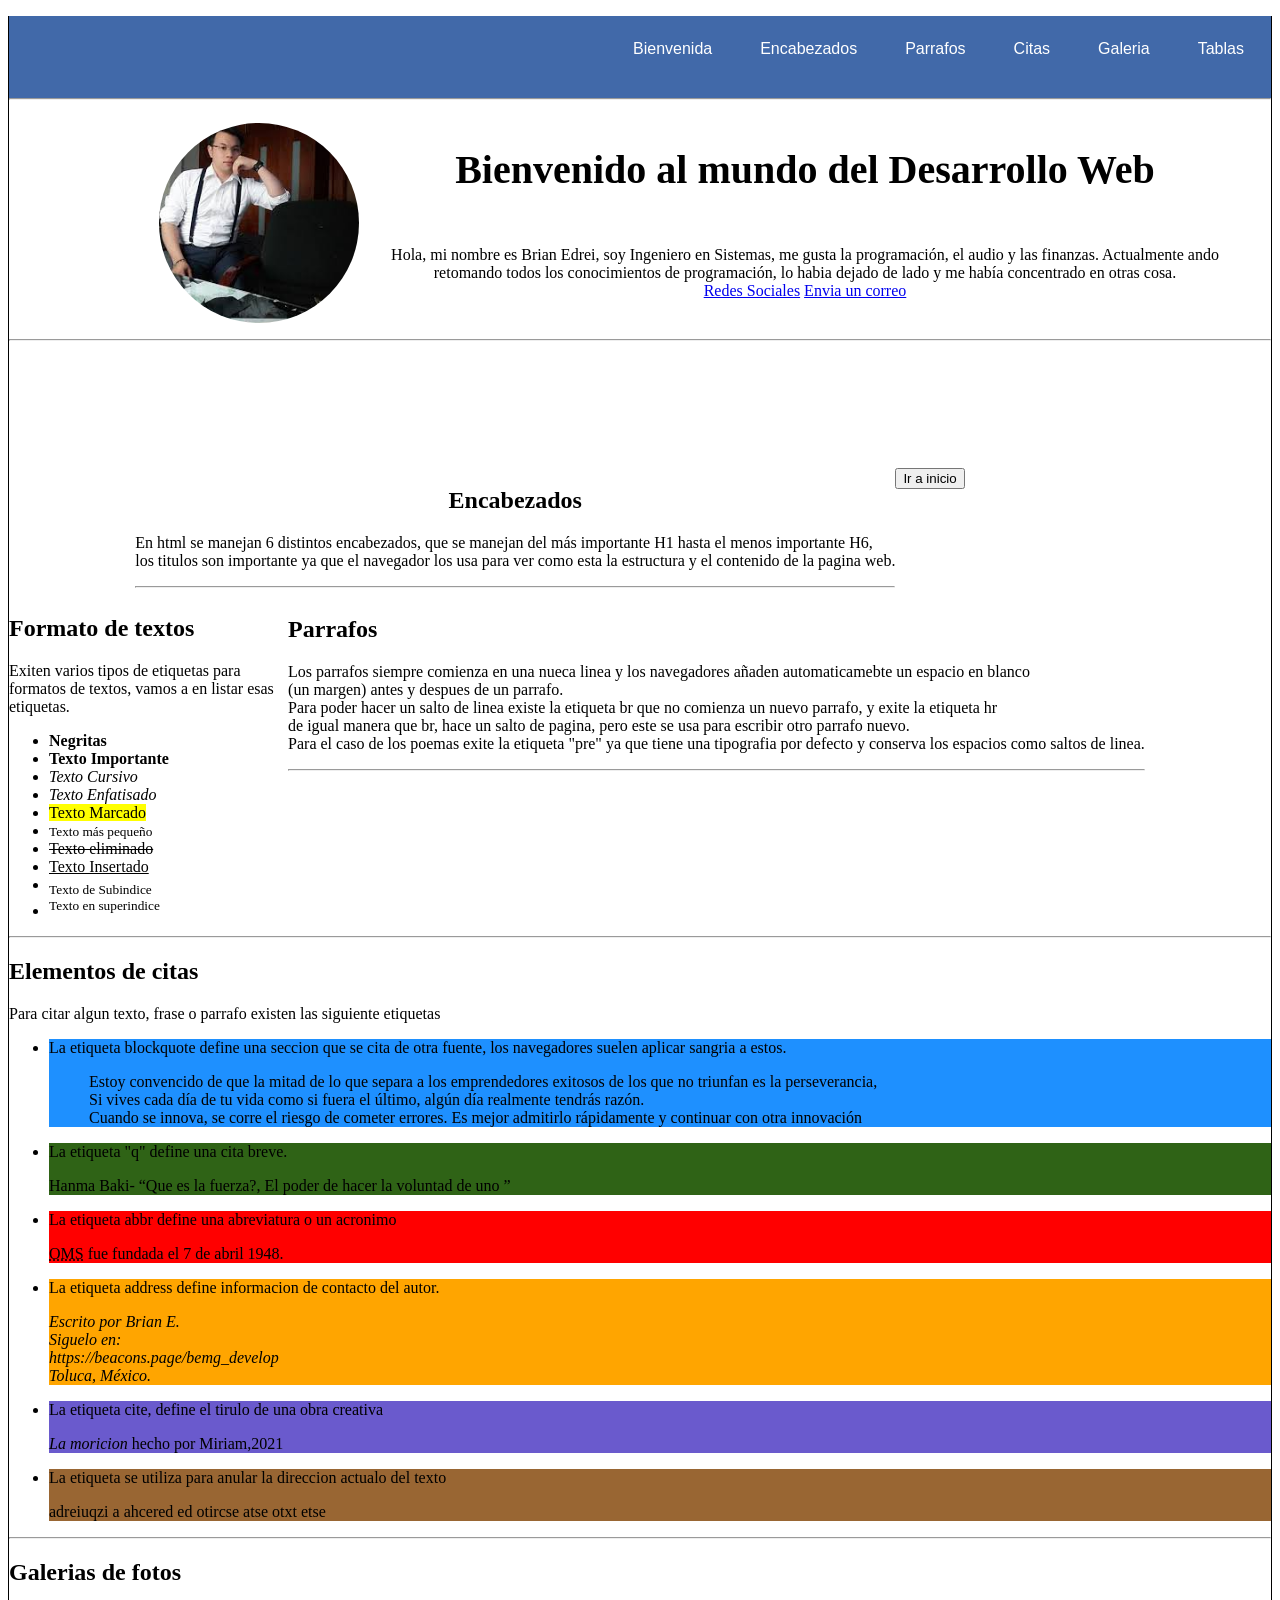
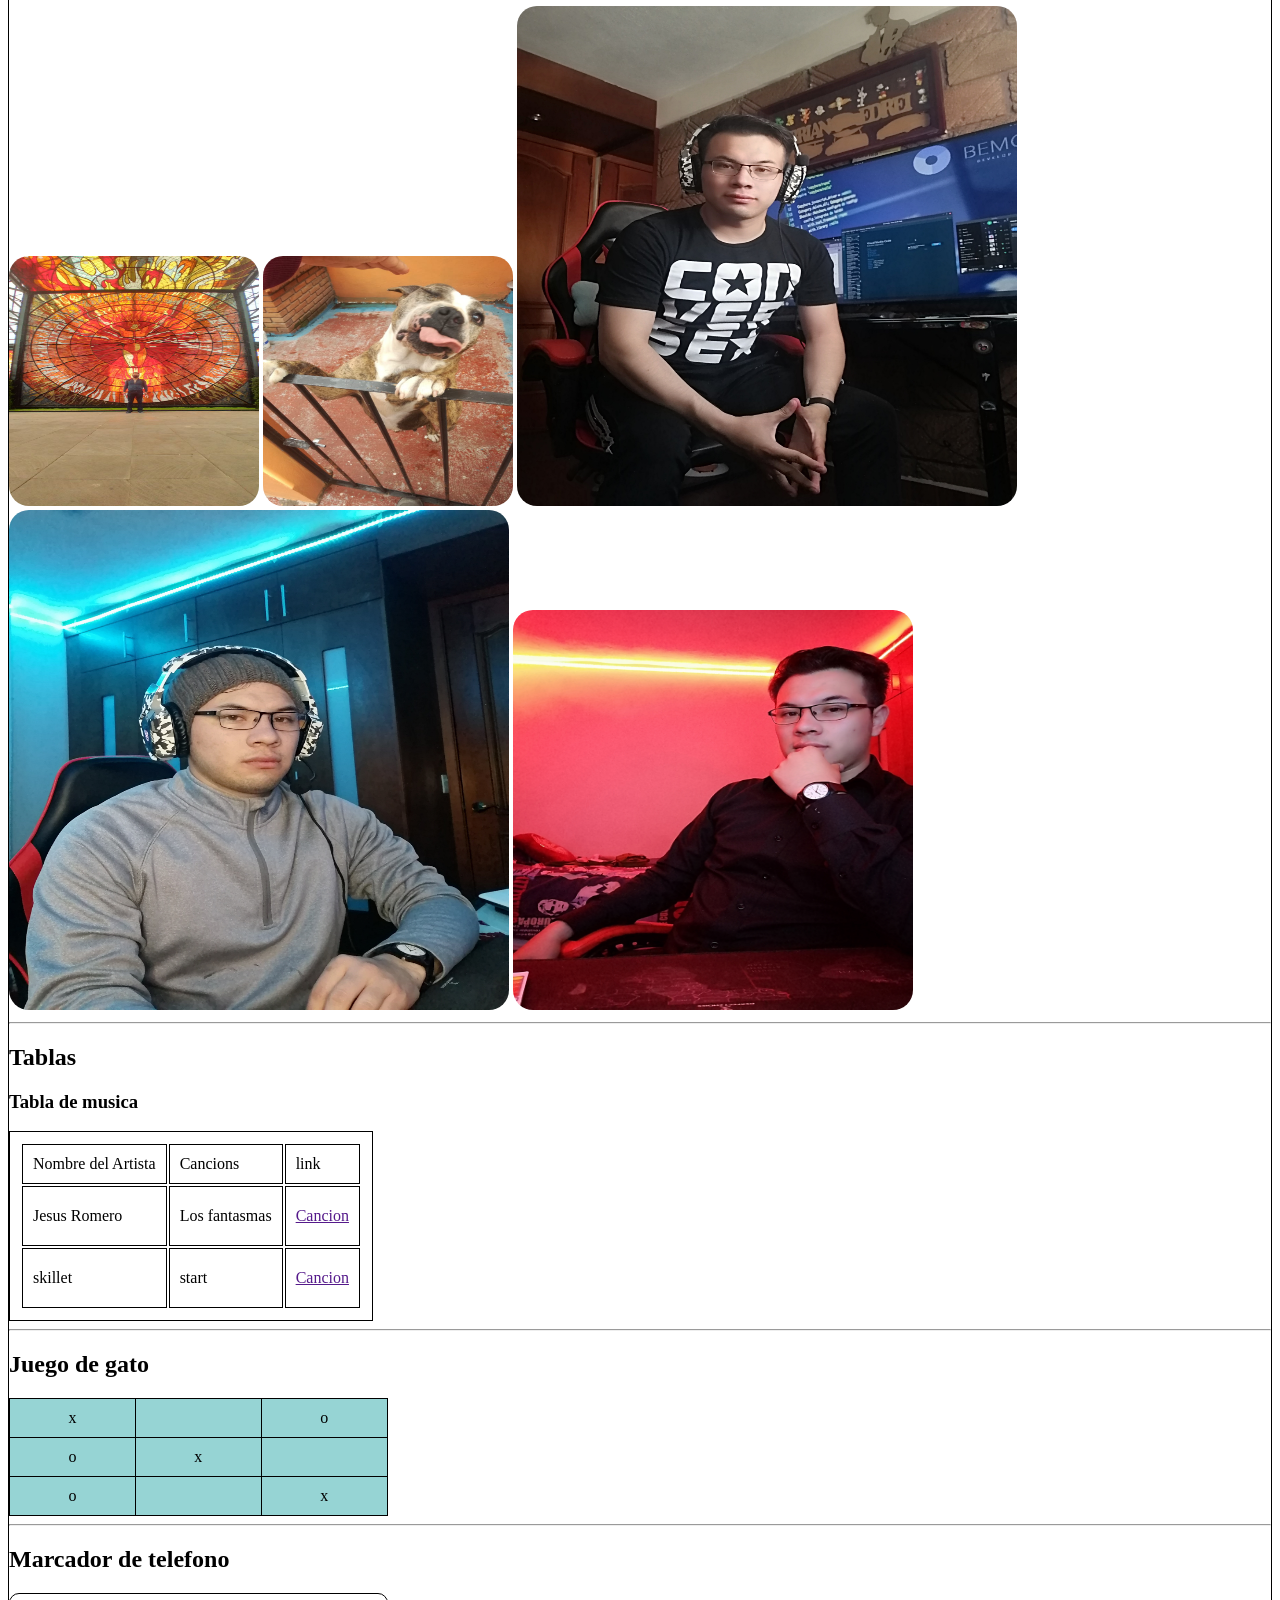
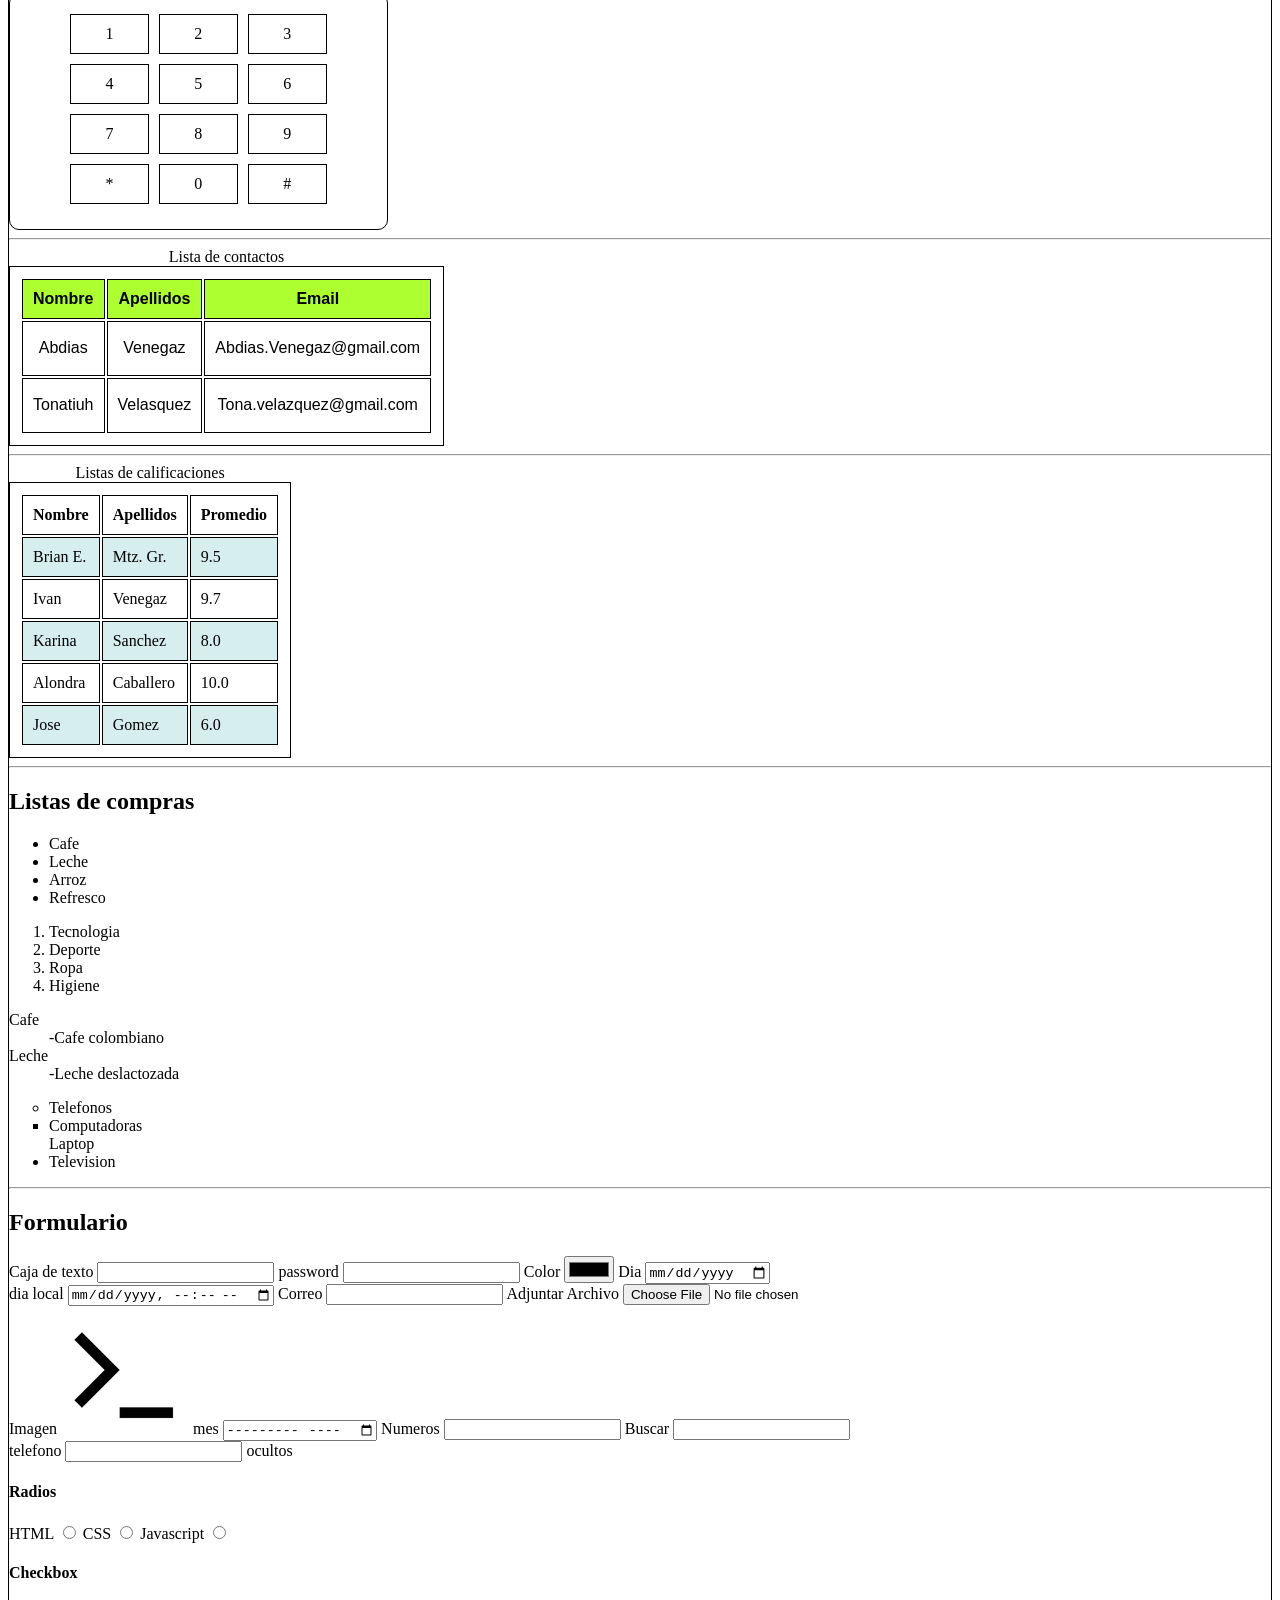
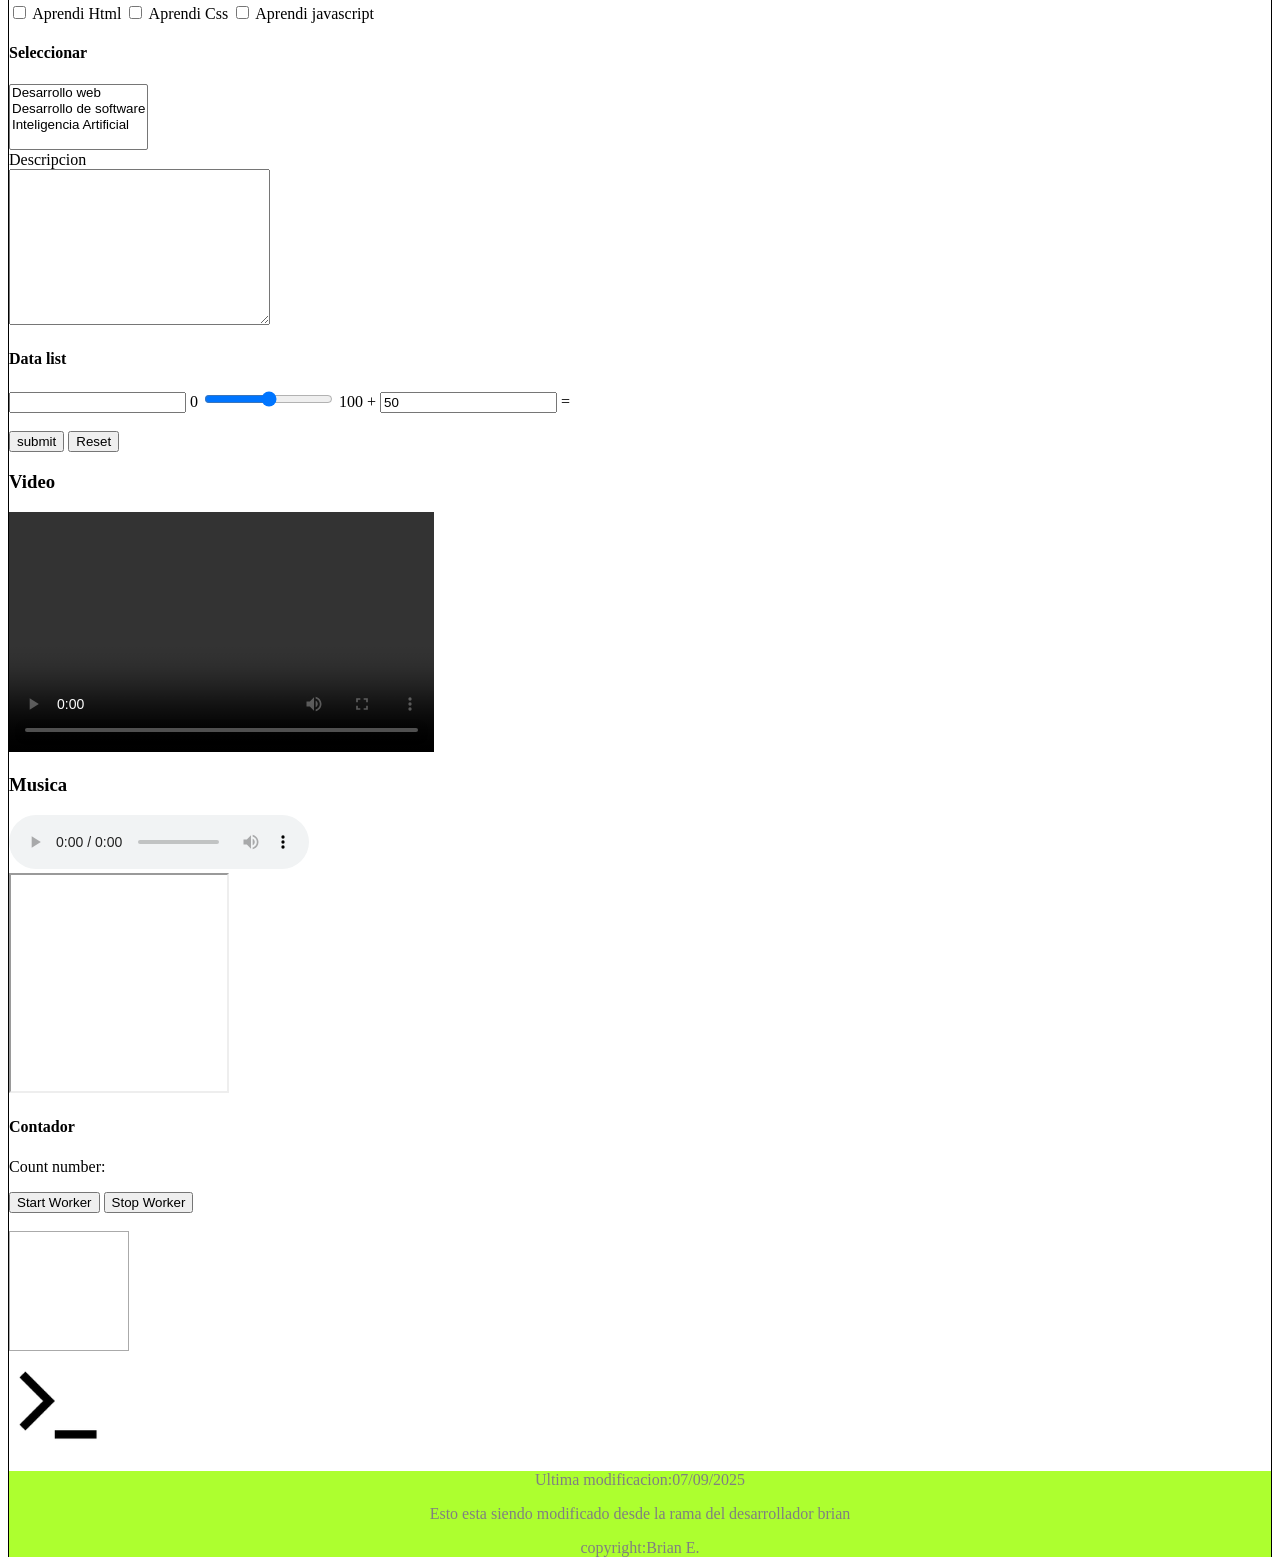
==== commit c9cdccf6: "Fix: Se actualiza diseño de la pagina principal, sigue en desarrollo, es un boceto de una idea y mar" ====
--- a/index.html
+++ b/index.html
@@ -10,63 +10,59 @@
     <link rel="stylesheet" href="css/estilos.css">
     <link rel="icon" href="/img/terminal.ico">
     <title>Tutorial de html</title>
-    <script> 
-        a = 1;
-        b = 2;
-        //alert("El valor de a + b es " + (a + b))
-        let nombre = "";
-        nombre = prompt("¿Cual es tu nombre")
-        alert("Bienvenido "+ nombre)
-    </script>
+    <script src="js/app.js"></script>
 </head>
 <body>
     <header>
         <nav>
-            <ul id="menu">
-                <li id="seccion"><a href="#bienvenida">Bienvenida</a></li>
-                <li id="seccion"><a href="#encabezado">Encabezados</a></li>
-                <li id="seccion"><a href="#parrafos">Parrafos</a></li>
-                <li id="seccion"><a href="#citas">Citas</a></li>
-                <li id="seccion"><a href="#galeria">Galeria</a></li>
-                <li id="seccion"><a href="#tablas">Tablas</a></li>
-            </ul>
+            <div id="contenedor_menu">
+                <ul id="menu">
+                    <li id="seccion"><a href="#bienvenida">Bienvenida</a></li>
+                    <li id="seccion"><a href="#encabezado">Encabezados</a></li>
+                    <li id="seccion"><a href="#parrafos">Parrafos</a></li>
+                    <li id="seccion"><a href="#citas">Citas</a></li>
+                    <li id="seccion"><a href="#galeria">Galeria</a></li>
+                    <li id="seccion"><a href="#tablas">Tablas</a></li>
+                </ul>
+            </div>
         </nav>
         <hr>
     </header>
+    <img 
+    src="[data-uri]"
+    alt="foto" id="foto_perfil">
     <section id="presentacion">
-            <img 
-            src="[data-uri]"
-            alt="foto" id="foto_perfil">
         <div id="sobreMi">
             <h1 id="bienvenida">Bienvenido al mundo del Desarrollo Web</h1>
             <p>
-                Felicidades iniciaste el curso de desarrollo web, donde vamos a ver html, css, y javascript.
-            </p>
-            <p>
-                Me llamo Brian Edrei, si quieres saber más de programacion y te gusta el curso , te invito a
-                que me sigas en mis redes sociales. <a href="https://beacons.page/bemg_develop">Redes Sociales</a>
+                Hola, mi nombre es Brian Edrei, soy Ingeniero en Sistemas, me gusta la programación, el audio y las finanzas.
+                Actualmente ando retomando todos los conocimientos de programación, lo habia dejado de lado y me había concentrado en otras cosa. <br><a href="https://beacons.page/bemg_develop">Redes Sociales</a>
                 <a href="mailto:al221711721@gmail.com" target="_blank">Envia un correo</a>
             </p>
         </div>
         <hr>
     </section>
     <section id="textos_grande">
-        <h2 id="encabezado">Encabezados</h2>
-        <p>
-            En html se manejan 6 distintos encabezados, que se manejan del más importante H1 hasta el menos importante H6,<br>
-            los titulos son importante ya que el navegador los usa para ver como esta la estructura y el contenido de la pagina web.
-        </p>
-        <hr>
-        <h2 id="parrafos">Parrafos</h2>
-        <p>
-            Los parrafos siempre comienza en una nueca linea y los navegadores añaden automaticamebte un espacio en blanco <br>
-            (un margen) antes y despues de un parrafo. <br>
-            Para poder hacer un salto de linea existe la etiqueta br  que no comienza un nuevo parrafo, y exite la etiqueta hr <br>
-            de igual manera que br, hace un salto de pagina, pero este se usa para escribir otro parrafo nuevo. <br>
-            Para el caso de los poemas exite la etiqueta "pre" ya que tiene una tipografia por defecto y conserva los espacios como
-            saltos de linea.
-        </p>
-        <hr>
+        <div id="texto1">
+            <h2 id="encabezado">Encabezados</h2>
+            <p>
+                En html se manejan 6 distintos encabezados, que se manejan del más importante H1 hasta el menos importante H6,<br>
+                los titulos son importante ya que el navegador los usa para ver como esta la estructura y el contenido de la pagina web.
+            </p>
+            <hr>
+        </div>
+        <div id="texto2">
+            <h2 id="parrafos">Parrafos</h2>
+            <p>
+                Los parrafos siempre comienza en una nueca linea y los navegadores añaden automaticamebte un espacio en blanco <br>
+                (un margen) antes y despues de un parrafo. <br>
+                Para poder hacer un salto de linea existe la etiqueta br  que no comienza un nuevo parrafo, y exite la etiqueta hr <br>
+                de igual manera que br, hace un salto de pagina, pero este se usa para escribir otro parrafo nuevo. <br>
+                Para el caso de los poemas exite la etiqueta "pre" ya que tiene una tipografia por defecto y conserva los espacios como
+                saltos de linea.
+            </p>
+            <hr>
+        </div>
         <a href=""><button>Ir a inicio</button></a>
     </section>
     <section id="formatos">
--- a/css/estilos.css
+++ b/css/estilos.css
@@ -6,14 +6,27 @@
 }
 *{
     box-sizing: border-box;
+    
+}
+
+body{
+    border-left:solid black 1px;
+    border-right:solid black 1px;
+}
+header{
+    background-color:rgb(65, 105, 169) !important;
+}
+#contenedor_menu{
+    padding-left: 600px; ;
 }
 #menu{
+    /*margin-left: 600px; */
+    font-family: Verdana, Geneva, Tahoma, sans-serif;
     list-style: none;
-    margin: 0;
     padding: 0;
     overflow: hidden;
-    background-color:#6666;
 }
+
 #seccion{
     float:left;
 }
@@ -21,24 +34,45 @@
     display: block;
     color: white;
     text-align: center;
-    padding:16px;
+    padding:24px;
     text-decoration: none;
 }
 #seccion a:hover{
-    background-color: greenyellow;
+    background-color: #617adb66;
 }
+
 #foto_perfil{
-    width:190px;
-    border-radius: 100px;
-    float:left;
-    border-color: red;
+  width: 200px;
+  margin-left: 150px;
+  margin-top: 15px;
+  padding: 0;
+  float: left;
+  border-radius: 150px;
 }
+#bienvenida{
+    text-align: center;
+    font-size: 40px;
+    padding-bottom: 20px;
+}
+
 #sobreMi{
-    border: 3px solid black;
     padding-top: 5px;
     padding-bottom: 15px;
-    padding-left: 10px;
+    padding-left: 20px;
     padding-right: 20px;
+    text-align: center;
+}
+#texto1{
+    float: left;
+}
+#texto2{
+    float: right;
+}
+#textos_grande{
+    margin: 10%;
+}
+#encabezado{
+    text-align: center;
 }
 #admirando{
     width: 400px;
